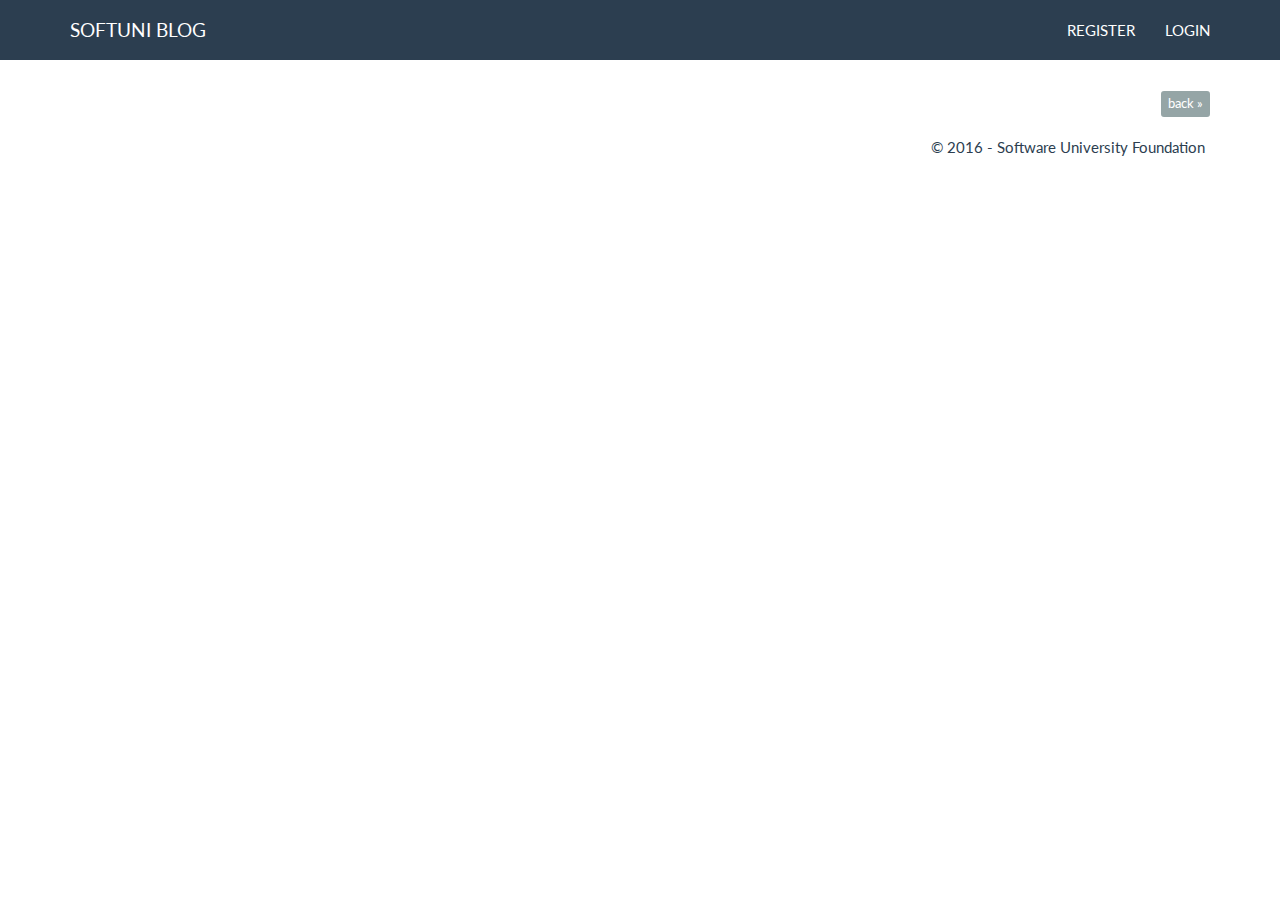
==== viewpost.html @ 14637411 "new" ====
<!DOCTYPE html>
<html>
<head>
    <title>SoftUni Blog</title>
    <link rel="stylesheet" type="text/css" href="styles/style.css">
    <script src="scripts/jquery-1.10.2.js"></script>
    <script src="scripts/bootstrap.js"></script>
</head>
<body>
<header>
    <div class="navbar navbar-default navbar-fixed-top text-uppercase">
        <div class="container">
            <div class="navbar-header">
                <a href="index.html" class="navbar-brand">SoftUni  Blog</a>
                <button type="button" class="navbar-toggle" data-toggle="collapse" data-target=".navbar-collapse">
                    <span class="icon-bar"></span>
                    <span class="icon-bar"></span>
                    <span class="icon-bar"></span>
                </button>
            </div>
            <div class="navbar-collapse collapse">
                <ul class="nav navbar-nav navbar-right">
                    <li><a href="register.html">Register</a></li>
                    <li><a href="login.html">Login</a></li>
                </ul>
            </div>
        </div>
    </div>
</header>
<main>
    <div class="container body-content">
        <div class="row">
            <div class="col-md-12">
                <article>
                    <header>
                        <h2></h2>
                    </header>
                    <p>
                    </p>
                    <small class="author">

                    </small>
                    <footer>
                        <div class="pull-right">
                            <a class="btn btn-default btn-xs" href="#">back &raquo;</a>
                        </div>
                    </footer>
                </article>
            </div>
        </div>
    </div>
</main>
<footer>
    <div class="container modal-footer">
        <p>&copy; 2016 - Software University Foundation</p>
    </div>
</footer>
</body>
</html>
---- styles/style.css ----
@import url("https://fonts.googleapis.com/css?family=Lato:400,700,400italic");
/*!
 * bootswatch v3.3.7
 * Homepage: http://bootswatch.com
 * Copyright 2012-2016 Thomas Park
 * Licensed under MIT
 * Based on Bootstrap
*/
/*!
 * Bootstrap v3.3.7 (http://getbootstrap.com)
 * Copyright 2011-2016 Twitter, Inc.
 * Licensed under MIT (https://github.com/twbs/bootstrap/blob/master/LICENSE)
 */
/*! normalize.css v3.0.3 | MIT License | github.com/necolas/normalize.css */

body {
    padding-top: 70px;
    padding-bottom: 20px;
}

/* Set padding to keep content from hitting the edges */
.body-content {
    padding-left: 15px;
    padding-right: 15px;
}

/* Override the default bootstrap behavior where horizontal description lists 
   will truncate terms that are too long to fit in the left column 
*/
.dl-horizontal dt {
    white-space: normal;
}

/* Set width on the form input elements since they're 100% wide by default */
input,
select,
textarea {
    max-width: 280px;
}


html {
  font-family: sans-serif;
  -ms-text-size-adjust: 100%;
  -webkit-text-size-adjust: 100%;
}
body {
  margin: 0;
}
article,
aside,
details,
figcaption,
figure,
footer,
header,
hgroup,
main,
menu,
nav,
section,
summary {
  display: block;
}
audio,
canvas,
progress,
video {
  display: inline-block;
  vertical-align: baseline;
}
audio:not([controls]) {
  display: none;
  height: 0;
}
[hidden],
template {
  display: none;
}
a {
  background-color: transparent;
}
a:active,
a:hover {
  outline: 0;
}
abbr[title] {
  border-bottom: 1px dotted;
}
b,
strong {
  font-weight: bold;
}
dfn {
  font-style: italic;
}
h1 {
  font-size: 2em;
  margin: 0.67em 0;
}
mark {
  background: #ff0;
  color: #000;
}
small {
  font-size: 80%;
}
sub,
sup {
  font-size: 75%;
  line-height: 0;
  position: relative;
  vertical-align: baseline;
}
sup {
  top: -0.5em;
}
sub {
  bottom: -0.25em;
}
img {
  border: 0;
}
svg:not(:root) {
  overflow: hidden;
}
figure {
  margin: 1em 40px;
}
hr {
  -webkit-box-sizing: content-box;
     -moz-box-sizing: content-box;
          box-sizing: content-box;
  height: 0;
}
pre {
  overflow: auto;
}
code,
kbd,
pre,
samp {
  font-family: monospace, monospace;
  font-size: 1em;
}
button,
input,
optgroup,
select,
textarea {
  color: inherit;
  font: inherit;
  margin: 0;
}
button {
  overflow: visible;
}
button,
select {
  text-transform: none;
}
button,
html input[type="button"],
input[type="reset"],
input[type="submit"] {
  -webkit-appearance: button;
  cursor: pointer;
}
button[disabled],
html input[disabled] {
  cursor: default;
}
button::-moz-focus-inner,
input::-moz-focus-inner {
  border: 0;
  padding: 0;
}
input {
  line-height: normal;
}
input[type="checkbox"],
input[type="radio"] {
  -webkit-box-sizing: border-box;
     -moz-box-sizing: border-box;
          box-sizing: border-box;
  padding: 0;
}
input[type="number"]::-webkit-inner-spin-button,
input[type="number"]::-webkit-outer-spin-button {
  height: auto;
}
input[type="search"] {
  -webkit-appearance: textfield;
  -webkit-box-sizing: content-box;
     -moz-box-sizing: content-box;
          box-sizing: content-box;
}
input[type="search"]::-webkit-search-cancel-button,
input[type="search"]::-webkit-search-decoration {
  -webkit-appearance: none;
}
fieldset {
  border: 1px solid #c0c0c0;
  margin: 0 2px;
  padding: 0.35em 0.625em 0.75em;
}
legend {
  border: 0;
  padding: 0;
}
textarea {
  overflow: auto;
}
optgroup {
  font-weight: bold;
}
table {
  border-collapse: collapse;
  border-spacing: 0;
}
td,
th {
  padding: 0;
}
/*! Source: https://github.com/h5bp/html5-boilerplate/blob/master/src/css/main.css */
@media print {
  *,
  *:before,
  *:after {
    background: transparent !important;
    color: #000 !important;
    -webkit-box-shadow: none !important;
            box-shadow: none !important;
    text-shadow: none !important;
  }
  a,
  a:visited {
    text-decoration: underline;
  }
  a[href]:after {
    content: " (" attr(href) ")";
  }
  abbr[title]:after {
    content: " (" attr(title) ")";
  }
  a[href^="#"]:after,
  a[href^="javascript:"]:after {
    content: "";
  }
  pre,
  blockquote {
    border: 1px solid #999;
    page-break-inside: avoid;
  }
  thead {
    display: table-header-group;
  }
  tr,
  img {
    page-break-inside: avoid;
  }
  img {
    max-width: 100% !important;
  }
  p,
  h2,
  h3 {
    orphans: 3;
    widows: 3;
  }
  h2,
  h3 {
    page-break-after: avoid;
  }
  .navbar {
    display: none;
  }
  .btn > .caret,
  .dropup > .btn > .caret {
    border-top-color: #000 !important;
  }
  .label {
    border: 1px solid #000;
  }
  .table {
    border-collapse: collapse !important;
  }
  .table td,
  .table th {
    background-color: #fff !important;
  }
  .table-bordered th,
  .table-bordered td {
    border: 1px solid #ddd !important;
  }
}
@font-face {
  font-family: 'Glyphicons Halflings';
  src: url('../fonts/glyphicons-halflings-regular.eot');
  src: url('../fonts/glyphicons-halflings-regular.eot?#iefix') format('embedded-opentype'), url('../fonts/glyphicons-halflings-regular.woff2') format('woff2'), url('../fonts/glyphicons-halflings-regular.woff') format('woff'), url('../fonts/glyphicons-halflings-regular.ttf') format('truetype'), url('../fonts/glyphicons-halflings-regular.svg#glyphicons_halflingsregular') format('svg');
}
.glyphicon {
  position: relative;
  top: 1px;
  display: inline-block;
  font-family: 'Glyphicons Halflings';
  font-style: normal;
  font-weight: normal;
  line-height: 1;
  -webkit-font-smoothing: antialiased;
  -moz-osx-font-smoothing: grayscale;
}
.glyphicon-asterisk:before {
  content: "\002a";
}
.glyphicon-plus:before {
  content: "\002b";
}
.glyphicon-euro:before,
.glyphicon-eur:before {
  content: "\20ac";
}
.glyphicon-minus:before {
  content: "\2212";
}
.glyphicon-cloud:before {
  content: "\2601";
}
.glyphicon-envelope:before {
  content: "\2709";
}
.glyphicon-pencil:before {
  content: "\270f";
}
.glyphicon-glass:before {
  content: "\e001";
}
.glyphicon-music:before {
  content: "\e002";
}
.glyphicon-search:before {
  content: "\e003";
}
.glyphicon-heart:before {
  content: "\e005";
}
.glyphicon-star:before {
  content: "\e006";
}
.glyphicon-star-empty:before {
  content: "\e007";
}
.glyphicon-user:before {
  content: "\e008";
}
.glyphicon-film:before {
  content: "\e009";
}
.glyphicon-th-large:before {
  content: "\e010";
}
.glyphicon-th:before {
  content: "\e011";
}
.glyphicon-th-list:before {
  content: "\e012";
}
.glyphicon-ok:before {
  content: "\e013";
}
.glyphicon-remove:before {
  content: "\e014";
}
.glyphicon-zoom-in:before {
  content: "\e015";
}
.glyphicon-zoom-out:before {
  content: "\e016";
}
.glyphicon-off:before {
  content: "\e017";
}
.glyphicon-signal:before {
  content: "\e018";
}
.glyphicon-cog:before {
  content: "\e019";
}
.glyphicon-trash:before {
  content: "\e020";
}
.glyphicon-home:before {
  content: "\e021";
}
.glyphicon-file:before {
  content: "\e022";
}
.glyphicon-time:before {
  content: "\e023";
}
.glyphicon-road:before {
  content: "\e024";
}
.glyphicon-download-alt:before {
  content: "\e025";
}
.glyphicon-download:before {
  content: "\e026";
}
.glyphicon-upload:before {
  content: "\e027";
}
.glyphicon-inbox:before {
  content: "\e028";
}
.glyphicon-play-circle:before {
  content: "\e029";
}
.glyphicon-repeat:before {
  content: "\e030";
}
.glyphicon-refresh:before {
  content: "\e031";
}
.glyphicon-list-alt:before {
  content: "\e032";
}
.glyphicon-lock:before {
  content: "\e033";
}
.glyphicon-flag:before {
  content: "\e034";
}
.glyphicon-headphones:before {
  content: "\e035";
}
.glyphicon-volume-off:before {
  content: "\e036";
}
.glyphicon-volume-down:before {
  content: "\e037";
}
.glyphicon-volume-up:before {
  content: "\e038";
}
.glyphicon-qrcode:before {
  content: "\e039";
}
.glyphicon-barcode:before {
  content: "\e040";
}
.glyphicon-tag:before {
  content: "\e041";
}
.glyphicon-tags:before {
  content: "\e042";
}
.glyphicon-book:before {
  content: "\e043";
}
.glyphicon-bookmark:before {
  content: "\e044";
}
.glyphicon-print:before {
  content: "\e045";
}
.glyphicon-camera:before {
  content: "\e046";
}
.glyphicon-font:before {
  content: "\e047";
}
.glyphicon-bold:before {
  content: "\e048";
}
.glyphicon-italic:before {
  content: "\e049";
}
.glyphicon-text-height:before {
  content: "\e050";
}
.glyphicon-text-width:before {
  content: "\e051";
}
.glyphicon-align-left:before {
  content: "\e052";
}
.glyphicon-align-center:before {
  content: "\e053";
}
.glyphicon-align-right:before {
  content: "\e054";
}
.glyphicon-align-justify:before {
  content: "\e055";
}
.glyphicon-list:before {
  content: "\e056";
}
.glyphicon-indent-left:before {
  content: "\e057";
}
.glyphicon-indent-right:before {
  content: "\e058";
}
.glyphicon-facetime-video:before {
  content: "\e059";
}
.glyphicon-picture:before {
  content: "\e060";
}
.glyphicon-map-marker:before {
  content: "\e062";
}
.glyphicon-adjust:before {
  content: "\e063";
}
.glyphicon-tint:before {
  content: "\e064";
}
.glyphicon-edit:before {
  content: "\e065";
}
.glyphicon-share:before {
  content: "\e066";
}
.glyphicon-check:before {
  content: "\e067";
}
.glyphicon-move:before {
  content: "\e068";
}
.glyphicon-step-backward:before {
  content: "\e069";
}
.glyphicon-fast-backward:before {
  content: "\e070";
}
.glyphicon-backward:before {
  content: "\e071";
}
.glyphicon-play:before {
  content: "\e072";
}
.glyphicon-pause:before {
  content: "\e073";
}
.glyphicon-stop:before {
  content: "\e074";
}
.glyphicon-forward:before {
  content: "\e075";
}
.glyphicon-fast-forward:before {
  content: "\e076";
}
.glyphicon-step-forward:before {
  content: "\e077";
}
.glyphicon-eject:before {
  content: "\e078";
}
.glyphicon-chevron-left:before {
  content: "\e079";
}
.glyphicon-chevron-right:before {
  content: "\e080";
}
.glyphicon-plus-sign:before {
  content: "\e081";
}
.glyphicon-minus-sign:before {
  content: "\e082";
}
.glyphicon-remove-sign:before {
  content: "\e083";
}
.glyphicon-ok-sign:before {
  content: "\e084";
}
.glyphicon-question-sign:before {
  content: "\e085";
}
.glyphicon-info-sign:before {
  content: "\e086";
}
.glyphicon-screenshot:before {
  content: "\e087";
}
.glyphicon-remove-circle:before {
  content: "\e088";
}
.glyphicon-ok-circle:before {
  content: "\e089";
}
.glyphicon-ban-circle:before {
  content: "\e090";
}
.glyphicon-arrow-left:before {
  content: "\e091";
}
.glyphicon-arrow-right:before {
  content: "\e092";
}
.glyphicon-arrow-up:before {
  content: "\e093";
}
.glyphicon-arrow-down:before {
  content: "\e094";
}
.glyphicon-share-alt:before {
  content: "\e095";
}
.glyphicon-resize-full:before {
  content: "\e096";
}
.glyphicon-resize-small:before {
  content: "\e097";
}
.glyphicon-exclamation-sign:before {
  content: "\e101";
}
.glyphicon-gift:before {
  content: "\e102";
}
.glyphicon-leaf:before {
  content: "\e103";
}
.glyphicon-fire:before {
  content: "\e104";
}
.glyphicon-eye-open:before {
  content: "\e105";
}
.glyphicon-eye-close:before {
  content: "\e106";
}
.glyphicon-warning-sign:before {
  content: "\e107";
}
.glyphicon-plane:before {
  content: "\e108";
}
.glyphicon-calendar:before {
  content: "\e109";
}
.glyphicon-random:before {
  content: "\e110";
}
.glyphicon-comment:before {
  content: "\e111";
}
.glyphicon-magnet:before {
  content: "\e112";
}
.glyphicon-chevron-up:before {
  content: "\e113";
}
.glyphicon-chevron-down:before {
  content: "\e114";
}
.glyphicon-retweet:before {
  content: "\e115";
}
.glyphicon-shopping-cart:before {
  content: "\e116";
}
.glyphicon-folder-close:before {
  content: "\e117";
}
.glyphicon-folder-open:before {
  content: "\e118";
}
.glyphicon-resize-vertical:before {
  content: "\e119";
}
.glyphicon-resize-horizontal:before {
  content: "\e120";
}
.glyphicon-hdd:before {
  content: "\e121";
}
.glyphicon-bullhorn:before {
  content: "\e122";
}
.glyphicon-bell:before {
  content: "\e123";
}
.glyphicon-certificate:before {
  content: "\e124";
}
.glyphicon-thumbs-up:before {
  content: "\e125";
}
.glyphicon-thumbs-down:before {
  content: "\e126";
}
.glyphicon-hand-right:before {
  content: "\e127";
}
.glyphicon-hand-left:before {
  content: "\e128";
}
.glyphicon-hand-up:before {
  content: "\e129";
}
.glyphicon-hand-down:before {
  content: "\e130";
}
.glyphicon-circle-arrow-right:before {
  content: "\e131";
}
.glyphicon-circle-arrow-left:before {
  content: "\e132";
}
.glyphicon-circle-arrow-up:before {
  content: "\e133";
}
.glyphicon-circle-arrow-down:before {
  content: "\e134";
}
.glyphicon-globe:before {
  content: "\e135";
}
.glyphicon-wrench:before {
  content: "\e136";
}
.glyphicon-tasks:before {
  content: "\e137";
}
.glyphicon-filter:before {
  content: "\e138";
}
.glyphicon-briefcase:before {
  content: "\e139";
}
.glyphicon-fullscreen:before {
  content: "\e140";
}
.glyphicon-dashboard:before {
  content: "\e141";
}
.glyphicon-paperclip:before {
  content: "\e142";
}
.glyphicon-heart-empty:before {
  content: "\e143";
}
.glyphicon-link:before {
  content: "\e144";
}
.glyphicon-phone:before {
  content: "\e145";
}
.glyphicon-pushpin:before {
  content: "\e146";
}
.glyphicon-usd:before {
  content: "\e148";
}
.glyphicon-gbp:before {
  content: "\e149";
}
.glyphicon-sort:before {
  content: "\e150";
}
.glyphicon-sort-by-alphabet:before {
  content: "\e151";
}
.glyphicon-sort-by-alphabet-alt:before {
  content: "\e152";
}
.glyphicon-sort-by-order:before {
  content: "\e153";
}
.glyphicon-sort-by-order-alt:before {
  content: "\e154";
}
.glyphicon-sort-by-attributes:before {
  content: "\e155";
}
.glyphicon-sort-by-attributes-alt:before {
  content: "\e156";
}
.glyphicon-unchecked:before {
  content: "\e157";
}
.glyphicon-expand:before {
  content: "\e158";
}
.glyphicon-collapse-down:before {
  content: "\e159";
}
.glyphicon-collapse-up:before {
  content: "\e160";
}
.glyphicon-log-in:before {
  content: "\e161";
}
.glyphicon-flash:before {
  content: "\e162";
}
.glyphicon-log-out:before {
  content: "\e163";
}
.glyphicon-new-window:before {
  content: "\e164";
}
.glyphicon-record:before {
  content: "\e165";
}
.glyphicon-save:before {
  content: "\e166";
}
.glyphicon-open:before {
  content: "\e167";
}
.glyphicon-saved:before {
  content: "\e168";
}
.glyphicon-import:before {
  content: "\e169";
}
.glyphicon-export:before {
  content: "\e170";
}
.glyphicon-send:before {
  content: "\e171";
}
.glyphicon-floppy-disk:before {
  content: "\e172";
}
.glyphicon-floppy-saved:before {
  content: "\e173";
}
.glyphicon-floppy-remove:before {
  content: "\e174";
}
.glyphicon-floppy-save:before {
  content: "\e175";
}
.glyphicon-floppy-open:before {
  content: "\e176";
}
.glyphicon-credit-card:before {
  content: "\e177";
}
.glyphicon-transfer:before {
  content: "\e178";
}
.glyphicon-cutlery:before {
  content: "\e179";
}
.glyphicon-header:before {
  content: "\e180";
}
.glyphicon-compressed:before {
  content: "\e181";
}
.glyphicon-earphone:before {
  content: "\e182";
}
.glyphicon-phone-alt:before {
  content: "\e183";
}
.glyphicon-tower:before {
  content: "\e184";
}
.glyphicon-stats:before {
  content: "\e185";
}
.glyphicon-sd-video:before {
  content: "\e186";
}
.glyphicon-hd-video:before {
  content: "\e187";
}
.glyphicon-subtitles:before {
  content: "\e188";
}
.glyphicon-sound-stereo:before {
  content: "\e189";
}
.glyphicon-sound-dolby:before {
  content: "\e190";
}
.glyphicon-sound-5-1:before {
  content: "\e191";
}
.glyphicon-sound-6-1:before {
  content: "\e192";
}
.glyphicon-sound-7-1:before {
  content: "\e193";
}
.glyphicon-copyright-mark:before {
  content: "\e194";
}
.glyphicon-registration-mark:before {
  content: "\e195";
}
.glyphicon-cloud-download:before {
  content: "\e197";
}
.glyphicon-cloud-upload:before {
  content: "\e198";
}
.glyphicon-tree-conifer:before {
  content: "\e199";
}
.glyphicon-tree-deciduous:before {
  content: "\e200";
}
.glyphicon-cd:before {
  content: "\e201";
}
.glyphicon-save-file:before {
  content: "\e202";
}
.glyphicon-open-file:before {
  content: "\e203";
}
.glyphicon-level-up:before {
  content: "\e204";
}
.glyphicon-copy:before {
  content: "\e205";
}
.glyphicon-paste:before {
  content: "\e206";
}
.glyphicon-alert:before {
  content: "\e209";
}
.glyphicon-equalizer:before {
  content: "\e210";
}
.glyphicon-king:before {
  content: "\e211";
}
.glyphicon-queen:before {
  content: "\e212";
}
.glyphicon-pawn:before {
  content: "\e213";
}
.glyphicon-bishop:before {
  content: "\e214";
}
.glyphicon-knight:before {
  content: "\e215";
}
.glyphicon-baby-formula:before {
  content: "\e216";
}
.glyphicon-tent:before {
  content: "\26fa";
}
.glyphicon-blackboard:before {
  content: "\e218";
}
.glyphicon-bed:before {
  content: "\e219";
}
.glyphicon-apple:before {
  content: "\f8ff";
}
.glyphicon-erase:before {
  content: "\e221";
}
.glyphicon-hourglass:before {
  content: "\231b";
}
.glyphicon-lamp:before {
  content: "\e223";
}
.glyphicon-duplicate:before {
  content: "\e224";
}
.glyphicon-piggy-bank:before {
  content: "\e225";
}
.glyphicon-scissors:before {
  content: "\e226";
}
.glyphicon-bitcoin:before {
  content: "\e227";
}
.glyphicon-btc:before {
  content: "\e227";
}
.glyphicon-xbt:before {
  content: "\e227";
}
.glyphicon-yen:before {
  content: "\00a5";
}
.glyphicon-jpy:before {
  content: "\00a5";
}
.glyphicon-ruble:before {
  content: "\20bd";
}
.glyphicon-rub:before {
  content: "\20bd";
}
.glyphicon-scale:before {
  content: "\e230";
}
.glyphicon-ice-lolly:before {
  content: "\e231";
}
.glyphicon-ice-lolly-tasted:before {
  content: "\e232";
}
.glyphicon-education:before {
  content: "\e233";
}
.glyphicon-option-horizontal:before {
  content: "\e234";
}
.glyphicon-option-vertical:before {
  content: "\e235";
}
.glyphicon-menu-hamburger:before {
  content: "\e236";
}
.glyphicon-modal-window:before {
  content: "\e237";
}
.glyphicon-oil:before {
  content: "\e238";
}
.glyphicon-grain:before {
  content: "\e239";
}
.glyphicon-sunglasses:before {
  content: "\e240";
}
.glyphicon-text-size:before {
  content: "\e241";
}
.glyphicon-text-color:before {
  content: "\e242";
}
.glyphicon-text-background:before {
  content: "\e243";
}
.glyphicon-object-align-top:before {
  content: "\e244";
}
.glyphicon-object-align-bottom:before {
  content: "\e245";
}
.glyphicon-object-align-horizontal:before {
  content: "\e246";
}
.glyphicon-object-align-left:before {
  content: "\e247";
}
.glyphicon-object-align-vertical:before {
  content: "\e248";
}
.glyphicon-object-align-right:before {
  content: "\e249";
}
.glyphicon-triangle-right:before {
  content: "\e250";
}
.glyphicon-triangle-left:before {
  content: "\e251";
}
.glyphicon-triangle-bottom:before {
  content: "\e252";
}
.glyphicon-triangle-top:before {
  content: "\e253";
}
.glyphicon-console:before {
  content: "\e254";
}
.glyphicon-superscript:before {
  content: "\e255";
}
.glyphicon-subscript:before {
  content: "\e256";
}
.glyphicon-menu-left:before {
  content: "\e257";
}
.glyphicon-menu-right:before {
  content: "\e258";
}
.glyphicon-menu-down:before {
  content: "\e259";
}
.glyphicon-menu-up:before {
  content: "\e260";
}
* {
  -webkit-box-sizing: border-box;
  -moz-box-sizing: border-box;
  box-sizing: border-box;
}
*:before,
*:after {
  -webkit-box-sizing: border-box;
  -moz-box-sizing: border-box;
  box-sizing: border-box;
}
html {
  font-size: 10px;
  -webkit-tap-highlight-color: rgba(0, 0, 0, 0);
}
body {
  font-family: "Lato", "Helvetica Neue", Helvetica, Arial, sans-serif;
  font-size: 15px;
  line-height: 1.42857143;
  color: #2c3e50;
  background-color: #ffffff;
}
input,
button,
select,
textarea {
  font-family: inherit;
  font-size: inherit;
  line-height: inherit;
}
a {
  color: #18bc9c;
  text-decoration: none;
}
a:hover,
a:focus {
  color: #18bc9c;
  text-decoration: underline;
}
a:focus {
  outline: 5px auto -webkit-focus-ring-color;
  outline-offset: -2px;
}
figure {
  margin: 0;
}
img {
  vertical-align: middle;
}
.img-responsive,
.thumbnail > img,
.thumbnail a > img,
.carousel-inner > .item > img,
.carousel-inner > .item > a > img {
  display: block;
  max-width: 100%;
  height: auto;
}
.img-rounded {
  border-radius: 6px;
}
.img-thumbnail {
  padding: 4px;
  line-height: 1.42857143;
  background-color: #ffffff;
  border: 1px solid #ecf0f1;
  border-radius: 4px;
  -webkit-transition: all 0.2s ease-in-out;
  -o-transition: all 0.2s ease-in-out;
  transition: all 0.2s ease-in-out;
  display: inline-block;
  max-width: 100%;
  height: auto;
}
.img-circle {
  border-radius: 50%;
}
hr {
  margin-top: 21px;
  margin-bottom: 21px;
  border: 0;
  border-top: 1px solid #ecf0f1;
}
.sr-only {
  position: absolute;
  width: 1px;
  height: 1px;
  margin: -1px;
  padding: 0;
  overflow: hidden;
  clip: rect(0, 0, 0, 0);
  border: 0;
}
.sr-only-focusable:active,
.sr-only-focusable:focus {
  position: static;
  width: auto;
  height: auto;
  margin: 0;
  overflow: visible;
  clip: auto;
}
[role="button"] {
  cursor: pointer;
}
h1,
h2,
h3,
h4,
h5,
h6,
.h1,
.h2,
.h3,
.h4,
.h5,
.h6 {
  font-family: "Lato", "Helvetica Neue", Helvetica, Arial, sans-serif;
  font-weight: 400;
  line-height: 1.1;
  color: inherit;
}
h1 small,
h2 small,
h3 small,
h4 small,
h5 small,
h6 small,
.h1 small,
.h2 small,
.h3 small,
.h4 small,
.h5 small,
.h6 small,
h1 .small,
h2 .small,
h3 .small,
h4 .small,
h5 .small,
h6 .small,
.h1 .small,
.h2 .small,
.h3 .small,
.h4 .small,
.h5 .small,
.h6 .small {
  font-weight: normal;
  line-height: 1;
  color: #b4bcc2;
}
h1,
.h1,
h2,
.h2,
h3,
.h3 {
  margin-top: 21px;
  margin-bottom: 10.5px;
}
h1 small,
.h1 small,
h2 small,
.h2 small,
h3 small,
.h3 small,
h1 .small,
.h1 .small,
h2 .small,
.h2 .small,
h3 .small,
.h3 .small {
  font-size: 65%;
}
h4,
.h4,
h5,
.h5,
h6,
.h6 {
  margin-top: 10.5px;
  margin-bottom: 10.5px;
}
h4 small,
.h4 small,
h5 small,
.h5 small,
h6 small,
.h6 small,
h4 .small,
.h4 .small,
h5 .small,
.h5 .small,
h6 .small,
.h6 .small {
  font-size: 75%;
}
h1,
.h1 {
  font-size: 39px;
}
h2,
.h2 {
  font-size: 32px;
}
h3,
.h3 {
  font-size: 26px;
}
h4,
.h4 {
  font-size: 19px;
}
h5,
.h5 {
  font-size: 15px;
}
h6,
.h6 {
  font-size: 13px;
}
p {
  margin: 0 0 10.5px;
}
.lead {
  margin-bottom: 21px;
  font-size: 17px;
  font-weight: 300;
  line-height: 1.4;
}
@media (min-width: 768px) {
  .lead {
    font-size: 22.5px;
  }
}
small,
.small {
  font-size: 86%;
}
mark,
.mark {
  background-color: #f39c12;
  padding: .2em;
}
.text-left {
  text-align: left;
}
.text-right {
  text-align: right;
}
.text-center {
  text-align: center;
}
.text-justify {
  text-align: justify;
}
.text-nowrap {
  white-space: nowrap;
}
.text-lowercase {
  text-transform: lowercase;
}
.text-uppercase {
  text-transform: uppercase;
}
.text-capitalize {
  text-transform: capitalize;
}
.text-muted {
  color: #b4bcc2;
}
.text-primary {
  color: #2c3e50;
}
a.text-primary:hover,
a.text-primary:focus {
  color: #1a242f;
}
.text-success {
  color: #ffffff;
}
a.text-success:hover,
a.text-success:focus {
  color: #e6e6e6;
}
.text-info {
  color: #ffffff;
}
a.text-info:hover,
a.text-info:focus {
  color: #e6e6e6;
}
.text-warning {
  color: #ffffff;
}
a.text-warning:hover,
a.text-warning:focus {
  color: #e6e6e6;
}
.text-danger {
  color: #ffffff;
}
a.text-danger:hover,
a.text-danger:focus {
  color: #e6e6e6;
}
.bg-primary {
  color: #fff;
  background-color: #2c3e50;
}
a.bg-primary:hover,
a.bg-primary:focus {
  background-color: #1a242f;
}
.bg-success {
  background-color: #18bc9c;
}
a.bg-success:hover,
a.bg-success:focus {
  background-color: #128f76;
}
.bg-info {
  background-color: #3498db;
}
a.bg-info:hover,
a.bg-info:focus {
  background-color: #217dbb;
}
.bg-warning {
  background-color: #f39c12;
}
a.bg-warning:hover,
a.bg-warning:focus {
  background-color: #c87f0a;
}
.bg-danger {
  background-color: #e74c3c;
}
a.bg-danger:hover,
a.bg-danger:focus {
  background-color: #d62c1a;
}
.page-header {
  padding-bottom: 9.5px;
  margin: 42px 0 21px;
  border-bottom: 1px solid transparent;
}
ul,
ol {
  margin-top: 0;
  margin-bottom: 10.5px;
}
ul ul,
ol ul,
ul ol,
ol ol {
  margin-bottom: 0;
}
.list-unstyled {
  padding-left: 0;
  list-style: none;
}
.list-inline {
  padding-left: 0;
  list-style: none;
  margin-left: -5px;
}
.list-inline > li {
  display: inline-block;
  padding-left: 5px;
  padding-right: 5px;
}
dl {
  margin-top: 0;
  margin-bottom: 21px;
}
dt,
dd {
  line-height: 1.42857143;
}
dt {
  font-weight: bold;
}
dd {
  margin-left: 0;
}
@media (min-width: 768px) {
  .dl-horizontal dt {
    float: left;
    width: 160px;
    clear: left;
    text-align: right;
    overflow: hidden;
    text-overflow: ellipsis;
    white-space: nowrap;
  }
  .dl-horizontal dd {
    margin-left: 180px;
  }
}
abbr[title],
abbr[data-original-title] {
  cursor: help;
  border-bottom: 1px dotted #b4bcc2;
}
.initialism {
  font-size: 90%;
  text-transform: uppercase;
}
blockquote {
  padding: 0px 0px;
  margin: 0 0 21px;
  font-size: 18.75px;
}
blockquote p:last-child,
blockquote ul:last-child,
blockquote ol:last-child {
  margin-bottom: 0;
}
blockquote footer,
blockquote small,
blockquote .small {
  display: block;
  font-size: 80%;
  line-height: 1.42857143;
  color: #b4bcc2;
}
blockquote footer:before,
blockquote small:before,
blockquote .small:before {
  content: '\2014 \00A0';
}
.blockquote-reverse,
blockquote.pull-right {
  padding-right: 15px;
  padding-left: 0;
  border-left: 0;
  text-align: right;
}
.blockquote-reverse footer:before,
blockquote.pull-right footer:before,
.blockquote-reverse small:before,
blockquote.pull-right small:before,
.blockquote-reverse .small:before,
blockquote.pull-right .small:before {
  content: '';
}
.blockquote-reverse footer:after,
blockquote.pull-right footer:after,
.blockquote-reverse small:after,
blockquote.pull-right small:after,
.blockquote-reverse .small:after,
blockquote.pull-right .small:after {
  content: '\00A0 \2014';
}
address {
  margin-bottom: 21px;
  font-style: normal;
  line-height: 1.42857143;
}
code,
kbd,
pre,
samp {
  font-family: Menlo, Monaco, Consolas, "Courier New", monospace;
}
code {
  padding: 2px 4px;
  font-size: 90%;
  color: #c7254e;
  background-color: #f9f2f4;
  border-radius: 4px;
}
kbd {
  padding: 2px 4px;
  font-size: 90%;
  color: #ffffff;
  background-color: #333333;
  border-radius: 3px;
  -webkit-box-shadow: inset 0 -1px 0 rgba(0, 0, 0, 0.25);
          box-shadow: inset 0 -1px 0 rgba(0, 0, 0, 0.25);
}
kbd kbd {
  padding: 0;
  font-size: 100%;
  font-weight: bold;
  -webkit-box-shadow: none;
          box-shadow: none;
}
pre {
  display: block;
  padding: 10px;
  margin: 0 0 10.5px;
  font-size: 14px;
  line-height: 1.42857143;
  word-break: break-all;
  word-wrap: break-word;
  color: #7b8a8b;
  background-color: #ecf0f1;
  border: 1px solid #cccccc;
  border-radius: 4px;
}
pre code {
  padding: 0;
  font-size: inherit;
  color: inherit;
  white-space: pre-wrap;
  background-color: transparent;
  border-radius: 0;
}
.pre-scrollable {
  max-height: 340px;
  overflow-y: scroll;
}
.container {
  margin-right: auto;
  margin-left: auto;
  padding-left: 15px;
  padding-right: 15px;
}
@media (min-width: 768px) {
  .container {
    width: 750px;
  }
}
@media (min-width: 992px) {
  .container {
    width: 970px;
  }
}
@media (min-width: 1200px) {
  .container {
    width: 1170px;
  }
}
.container-fluid {
  margin-right: auto;
  margin-left: auto;
  padding-left: 15px;
  padding-right: 15px;
}
.row {
  margin-left: -15px;
  margin-right: -15px;
}
.col-xs-1, .col-sm-1, .col-md-1, .col-lg-1, .col-xs-2, .col-sm-2, .col-md-2, .col-lg-2, .col-xs-3, .col-sm-3, .col-md-3, .col-lg-3, .col-xs-4, .col-sm-4, .col-md-4, .col-lg-4, .col-xs-5, .col-sm-5, .col-md-5, .col-lg-5, .col-xs-6, .col-sm-6, .col-md-6, .col-lg-6, .col-xs-7, .col-sm-7, .col-md-7, .col-lg-7, .col-xs-8, .col-sm-8, .col-md-8, .col-lg-8, .col-xs-9, .col-sm-9, .col-md-9, .col-lg-9, .col-xs-10, .col-sm-10, .col-md-10, .col-lg-10, .col-xs-11, .col-sm-11, .col-md-11, .col-lg-11, .col-xs-12, .col-sm-12, .col-md-12, .col-lg-12 {
  position: relative;
  min-height: 1px;
  padding-left: 15px;
  padding-right: 15px;
}
.col-xs-1, .col-xs-2, .col-xs-3, .col-xs-4, .col-xs-5, .col-xs-6, .col-xs-7, .col-xs-8, .col-xs-9, .col-xs-10, .col-xs-11, .col-xs-12 {
  float: left;
}
.col-xs-12 {
  width: 100%;
}
.col-xs-11 {
  width: 91.66666667%;
}
.col-xs-10 {
  width: 83.33333333%;
}
.col-xs-9 {
  width: 75%;
}
.col-xs-8 {
  width: 66.66666667%;
}
.col-xs-7 {
  width: 58.33333333%;
}
.col-xs-6 {
  width: 50%;
}
.col-xs-5 {
  width: 41.66666667%;
}
.col-xs-4 {
  width: 33.33333333%;
}
.col-xs-3 {
  width: 25%;
}
.col-xs-2 {
  width: 16.66666667%;
}
.col-xs-1 {
  width: 8.33333333%;
}
.col-xs-pull-12 {
  right: 100%;
}
.col-xs-pull-11 {
  right: 91.66666667%;
}
.col-xs-pull-10 {
  right: 83.33333333%;
}
.col-xs-pull-9 {
  right: 75%;
}
.col-xs-pull-8 {
  right: 66.66666667%;
}
.col-xs-pull-7 {
  right: 58.33333333%;
}
.col-xs-pull-6 {
  right: 50%;
}
.col-xs-pull-5 {
  right: 41.66666667%;
}
.col-xs-pull-4 {
  right: 33.33333333%;
}
.col-xs-pull-3 {
  right: 25%;
}
.col-xs-pull-2 {
  right: 16.66666667%;
}
.col-xs-pull-1 {
  right: 8.33333333%;
}
.col-xs-pull-0 {
  right: auto;
}
.col-xs-push-12 {
  left: 100%;
}
.col-xs-push-11 {
  left: 91.66666667%;
}
.col-xs-push-10 {
  left: 83.33333333%;
}
.col-xs-push-9 {
  left: 75%;
}
.col-xs-push-8 {
  left: 66.66666667%;
}
.col-xs-push-7 {
  left: 58.33333333%;
}
.col-xs-push-6 {
  left: 50%;
}
.col-xs-push-5 {
  left: 41.66666667%;
}
.col-xs-push-4 {
  left: 33.33333333%;
}
.col-xs-push-3 {
  left: 25%;
}
.col-xs-push-2 {
  left: 16.66666667%;
}
.col-xs-push-1 {
  left: 8.33333333%;
}
.col-xs-push-0 {
  left: auto;
}
.col-xs-offset-12 {
  margin-left: 100%;
}
.col-xs-offset-11 {
  margin-left: 91.66666667%;
}
.col-xs-offset-10 {
  margin-left: 83.33333333%;
}
.col-xs-offset-9 {
  margin-left: 75%;
}
.col-xs-offset-8 {
  margin-left: 66.66666667%;
}
.col-xs-offset-7 {
  margin-left: 58.33333333%;
}
.col-xs-offset-6 {
  margin-left: 50%;
}
.col-xs-offset-5 {
  margin-left: 41.66666667%;
}
.col-xs-offset-4 {
  margin-left: 33.33333333%;
}
.col-xs-offset-3 {
  margin-left: 25%;
}
.col-xs-offset-2 {
  margin-left: 16.66666667%;
}
.col-xs-offset-1 {
  margin-left: 8.33333333%;
}
.col-xs-offset-0 {
  margin-left: 0%;
}
@media (min-width: 768px) {
  .col-sm-1, .col-sm-2, .col-sm-3, .col-sm-4, .col-sm-5, .col-sm-6, .col-sm-7, .col-sm-8, .col-sm-9, .col-sm-10, .col-sm-11, .col-sm-12 {
    float: left;
  }
  .col-sm-12 {
    width: 100%;
  }
  .col-sm-11 {
    width: 91.66666667%;
  }
  .col-sm-10 {
    width: 83.33333333%;
  }
  .col-sm-9 {
    width: 75%;
  }
  .col-sm-8 {
    width: 66.66666667%;
  }
  .col-sm-7 {
    width: 58.33333333%;
  }
  .col-sm-6 {
    width: 50%;
  }
  .col-sm-5 {
    width: 41.66666667%;
  }
  .col-sm-4 {
    width: 33.33333333%;
  }
  .col-sm-3 {
    width: 25%;
  }
  .col-sm-2 {
    width: 16.66666667%;
  }
  .col-sm-1 {
    width: 8.33333333%;
  }
  .col-sm-pull-12 {
    right: 100%;
  }
  .col-sm-pull-11 {
    right: 91.66666667%;
  }
  .col-sm-pull-10 {
    right: 83.33333333%;
  }
  .col-sm-pull-9 {
    right: 75%;
  }
  .col-sm-pull-8 {
    right: 66.66666667%;
  }
  .col-sm-pull-7 {
    right: 58.33333333%;
  }
  .col-sm-pull-6 {
    right: 50%;
  }
  .col-sm-pull-5 {
    right: 41.66666667%;
  }
  .col-sm-pull-4 {
    right: 33.33333333%;
  }
  .col-sm-pull-3 {
    right: 25%;
  }
  .col-sm-pull-2 {
    right: 16.66666667%;
  }
  .col-sm-pull-1 {
    right: 8.33333333%;
  }
  .col-sm-pull-0 {
    right: auto;
  }
  .col-sm-push-12 {
    left: 100%;
  }
  .col-sm-push-11 {
    left: 91.66666667%;
  }
  .col-sm-push-10 {
    left: 83.33333333%;
  }
  .col-sm-push-9 {
    left: 75%;
  }
  .col-sm-push-8 {
    left: 66.66666667%;
  }
  .col-sm-push-7 {
    left: 58.33333333%;
  }
  .col-sm-push-6 {
    left: 50%;
  }
  .col-sm-push-5 {
    left: 41.66666667%;
  }
  .col-sm-push-4 {
    left: 33.33333333%;
  }
  .col-sm-push-3 {
    left: 25%;
  }
  .col-sm-push-2 {
    left: 16.66666667%;
  }
  .col-sm-push-1 {
    left: 8.33333333%;
  }
  .col-sm-push-0 {
    left: auto;
  }
  .col-sm-offset-12 {
    margin-left: 100%;
  }
  .col-sm-offset-11 {
    margin-left: 91.66666667%;
  }
  .col-sm-offset-10 {
    margin-left: 83.33333333%;
  }
  .col-sm-offset-9 {
    margin-left: 75%;
  }
  .col-sm-offset-8 {
    margin-left: 66.66666667%;
  }
  .col-sm-offset-7 {
    margin-left: 58.33333333%;
  }
  .col-sm-offset-6 {
    margin-left: 50%;
  }
  .col-sm-offset-5 {
    margin-left: 41.66666667%;
  }
  .col-sm-offset-4 {
    margin-left: 33.33333333%;
  }
  .col-sm-offset-3 {
    margin-left: 25%;
  }
  .col-sm-offset-2 {
    margin-left: 16.66666667%;
  }
  .col-sm-offset-1 {
    margin-left: 8.33333333%;
  }
  .col-sm-offset-0 {
    margin-left: 0%;
  }
}
@media (min-width: 992px) {
  .col-md-1, .col-md-2, .col-md-3, .col-md-4, .col-md-5, .col-md-6, .col-md-7, .col-md-8, .col-md-9, .col-md-10, .col-md-11, .col-md-12 {
    float: left;
  }
  .col-md-12 {
    width: 100%;
  }
  .col-md-11 {
    width: 91.66666667%;
  }
  .col-md-10 {
    width: 83.33333333%;
  }
  .col-md-9 {
    width: 75%;
  }
  .col-md-8 {
    width: 66.66666667%;
  }
  .col-md-7 {
    width: 58.33333333%;
  }
  .col-md-6 {
    width: 50%;
  }
  .col-md-5 {
    width: 41.66666667%;
  }
  .col-md-4 {
    width: 33.33333333%;
  }
  .col-md-3 {
    width: 25%;
  }
  .col-md-2 {
    width: 16.66666667%;
  }
  .col-md-1 {
    width: 8.33333333%;
  }
  .col-md-pull-12 {
    right: 100%;
  }
  .col-md-pull-11 {
    right: 91.66666667%;
  }
  .col-md-pull-10 {
    right: 83.33333333%;
  }
  .col-md-pull-9 {
    right: 75%;
  }
  .col-md-pull-8 {
    right: 66.66666667%;
  }
  .col-md-pull-7 {
    right: 58.33333333%;
  }
  .col-md-pull-6 {
    right: 50%;
  }
  .col-md-pull-5 {
    right: 41.66666667%;
  }
  .col-md-pull-4 {
    right: 33.33333333%;
  }
  .col-md-pull-3 {
    right: 25%;
  }
  .col-md-pull-2 {
    right: 16.66666667%;
  }
  .col-md-pull-1 {
    right: 8.33333333%;
  }
  .col-md-pull-0 {
    right: auto;
  }
  .col-md-push-12 {
    left: 100%;
  }
  .col-md-push-11 {
    left: 91.66666667%;
  }
  .col-md-push-10 {
    left: 83.33333333%;
  }
  .col-md-push-9 {
    left: 75%;
  }
  .col-md-push-8 {
    left: 66.66666667%;
  }
  .col-md-push-7 {
    left: 58.33333333%;
  }
  .col-md-push-6 {
    left: 50%;
  }
  .col-md-push-5 {
    left: 41.66666667%;
  }
  .col-md-push-4 {
    left: 33.33333333%;
  }
  .col-md-push-3 {
    left: 25%;
  }
  .col-md-push-2 {
    left: 16.66666667%;
  }
  .col-md-push-1 {
    left: 8.33333333%;
  }
  .col-md-push-0 {
    left: auto;
  }
  .col-md-offset-12 {
    margin-left: 100%;
  }
  .col-md-offset-11 {
    margin-left: 91.66666667%;
  }
  .col-md-offset-10 {
    margin-left: 83.33333333%;
  }
  .col-md-offset-9 {
    margin-left: 75%;
  }
  .col-md-offset-8 {
    margin-left: 66.66666667%;
  }
  .col-md-offset-7 {
    margin-left: 58.33333333%;
  }
  .col-md-offset-6 {
    margin-left: 50%;
  }
  .col-md-offset-5 {
    margin-left: 41.66666667%;
  }
  .col-md-offset-4 {
    margin-left: 33.33333333%;
  }
  .col-md-offset-3 {
    margin-left: 25%;
  }
  .col-md-offset-2 {
    margin-left: 16.66666667%;
  }
  .col-md-offset-1 {
    margin-left: 8.33333333%;
  }
  .col-md-offset-0 {
    margin-left: 0%;
  }
}
@media (min-width: 1200px) {
  .col-lg-1, .col-lg-2, .col-lg-3, .col-lg-4, .col-lg-5, .col-lg-6, .col-lg-7, .col-lg-8, .col-lg-9, .col-lg-10, .col-lg-11, .col-lg-12 {
    float: left;
  }
  .col-lg-12 {
    width: 100%;
  }
  .col-lg-11 {
    width: 91.66666667%;
  }
  .col-lg-10 {
    width: 83.33333333%;
  }
  .col-lg-9 {
    width: 75%;
  }
  .col-lg-8 {
    width: 66.66666667%;
  }
  .col-lg-7 {
    width: 58.33333333%;
  }
  .col-lg-6 {
    width: 50%;
  }
  .col-lg-5 {
    width: 41.66666667%;
  }
  .col-lg-4 {
    width: 33.33333333%;
  }
  .col-lg-3 {
    width: 25%;
  }
  .col-lg-2 {
    width: 16.66666667%;
  }
  .col-lg-1 {
    width: 8.33333333%;
  }
  .col-lg-pull-12 {
    right: 100%;
  }
  .col-lg-pull-11 {
    right: 91.66666667%;
  }
  .col-lg-pull-10 {
    right: 83.33333333%;
  }
  .col-lg-pull-9 {
    right: 75%;
  }
  .col-lg-pull-8 {
    right: 66.66666667%;
  }
  .col-lg-pull-7 {
    right: 58.33333333%;
  }
  .col-lg-pull-6 {
    right: 50%;
  }
  .col-lg-pull-5 {
    right: 41.66666667%;
  }
  .col-lg-pull-4 {
    right: 33.33333333%;
  }
  .col-lg-pull-3 {
    right: 25%;
  }
  .col-lg-pull-2 {
    right: 16.66666667%;
  }
  .col-lg-pull-1 {
    right: 8.33333333%;
  }
  .col-lg-pull-0 {
    right: auto;
  }
  .col-lg-push-12 {
    left: 100%;
  }
  .col-lg-push-11 {
    left: 91.66666667%;
  }
  .col-lg-push-10 {
    left: 83.33333333%;
  }
  .col-lg-push-9 {
    left: 75%;
  }
  .col-lg-push-8 {
    left: 66.66666667%;
  }
  .col-lg-push-7 {
    left: 58.33333333%;
  }
  .col-lg-push-6 {
    left: 50%;
  }
  .col-lg-push-5 {
    left: 41.66666667%;
  }
  .col-lg-push-4 {
    left: 33.33333333%;
  }
  .col-lg-push-3 {
    left: 25%;
  }
  .col-lg-push-2 {
    left: 16.66666667%;
  }
  .col-lg-push-1 {
    left: 8.33333333%;
  }
  .col-lg-push-0 {
    left: auto;
  }
  .col-lg-offset-12 {
    margin-left: 100%;
  }
  .col-lg-offset-11 {
    margin-left: 91.66666667%;
  }
  .col-lg-offset-10 {
    margin-left: 83.33333333%;
  }
  .col-lg-offset-9 {
    margin-left: 75%;
  }
  .col-lg-offset-8 {
    margin-left: 66.66666667%;
  }
  .col-lg-offset-7 {
    margin-left: 58.33333333%;
  }
  .col-lg-offset-6 {
    margin-left: 50%;
  }
  .col-lg-offset-5 {
    margin-left: 41.66666667%;
  }
  .col-lg-offset-4 {
    margin-left: 33.33333333%;
  }
  .col-lg-offset-3 {
    margin-left: 25%;
  }
  .col-lg-offset-2 {
    margin-left: 16.66666667%;
  }
  .col-lg-offset-1 {
    margin-left: 8.33333333%;
  }
  .col-lg-offset-0 {
    margin-left: 0%;
  }
}
table {
  background-color: transparent;
}
caption {
  padding-top: 8px;
  padding-bottom: 8px;
  color: #b4bcc2;
  text-align: left;
}
th {
  text-align: left;
}
.table {
  width: 100%;
  max-width: 100%;
  margin-bottom: 21px;
}
.table > thead > tr > th,
.table > tbody > tr > th,
.table > tfoot > tr > th,
.table > thead > tr > td,
.table > tbody > tr > td,
.table > tfoot > tr > td {
  padding: 8px;
  line-height: 1.42857143;
  vertical-align: top;
  border-top: 1px solid #ecf0f1;
}
.table > thead > tr > th {
  vertical-align: bottom;
  border-bottom: 2px solid #ecf0f1;
}
.table > caption + thead > tr:first-child > th,
.table > colgroup + thead > tr:first-child > th,
.table > thead:first-child > tr:first-child > th,
.table > caption + thead > tr:first-child > td,
.table > colgroup + thead > tr:first-child > td,
.table > thead:first-child > tr:first-child > td {
  border-top: 0;
}
.table > tbody + tbody {
  border-top: 2px solid #ecf0f1;
}
.table .table {
  background-color: #ffffff;
}
.table-condensed > thead > tr > th,
.table-condensed > tbody > tr > th,
.table-condensed > tfoot > tr > th,
.table-condensed > thead > tr > td,
.table-condensed > tbody > tr > td,
.table-condensed > tfoot > tr > td {
  padding: 5px;
}
.table-bordered {
  border: 1px solid #ecf0f1;
}
.table-bordered > thead > tr > th,
.table-bordered > tbody > tr > th,
.table-bordered > tfoot > tr > th,
.table-bordered > thead > tr > td,
.table-bordered > tbody > tr > td,
.table-bordered > tfoot > tr > td {
  border: 1px solid #ecf0f1;
}
.table-bordered > thead > tr > th,
.table-bordered > thead > tr > td {
  border-bottom-width: 2px;
}
.table-striped > tbody > tr:nth-of-type(odd) {
  background-color: #f9f9f9;
}
.table-hover > tbody > tr:hover {
  background-color: #ecf0f1;
}
table col[class*="col-"] {
  position: static;
  float: none;
  display: table-column;
}
table td[class*="col-"],
table th[class*="col-"] {
  position: static;
  float: none;
  display: table-cell;
}
.table > thead > tr > td.active,
.table > tbody > tr > td.active,
.table > tfoot > tr > td.active,
.table > thead > tr > th.active,
.table > tbody > tr > th.active,
.table > tfoot > tr > th.active,
.table > thead > tr.active > td,
.table > tbody > tr.active > td,
.table > tfoot > tr.active > td,
.table > thead > tr.active > th,
.table > tbody > tr.active > th,
.table > tfoot > tr.active > th {
  background-color: #ecf0f1;
}
.table-hover > tbody > tr > td.active:hover,
.table-hover > tbody > tr > th.active:hover,
.table-hover > tbody > tr.active:hover > td,
.table-hover > tbody > tr:hover > .active,
.table-hover > tbody > tr.active:hover > th {
  background-color: #dde4e6;
}
.table > thead > tr > td.success,
.table > tbody > tr > td.success,
.table > tfoot > tr > td.success,
.table > thead > tr > th.success,
.table > tbody > tr > th.success,
.table > tfoot > tr > th.success,
.table > thead > tr.success > td,
.table > tbody > tr.success > td,
.table > tfoot > tr.success > td,
.table > thead > tr.success > th,
.table > tbody > tr.success > th,
.table > tfoot > tr.success > th {
  background-color: #18bc9c;
}
.table-hover > tbody > tr > td.success:hover,
.table-hover > tbody > tr > th.success:hover,
.table-hover > tbody > tr.success:hover > td,
.table-hover > tbody > tr:hover > .success,
.table-hover > tbody > tr.success:hover > th {
  background-color: #15a589;
}
.table > thead > tr > td.info,
.table > tbody > tr > td.info,
.table > tfoot > tr > td.info,
.table > thead > tr > th.info,
.table > tbody > tr > th.info,
.table > tfoot > tr > th.info,
.table > thead > tr.info > td,
.table > tbody > tr.info > td,
.table > tfoot > tr.info > td,
.table > thead > tr.info > th,
.table > tbody > tr.info > th,
.table > tfoot > tr.info > th {
  background-color: #3498db;
}
.table-hover > tbody > tr > td.info:hover,
.table-hover > tbody > tr > th.info:hover,
.table-hover > tbody > tr.info:hover > td,
.table-hover > tbody > tr:hover > .info,
.table-hover > tbody > tr.info:hover > th {
  background-color: #258cd1;
}
.table > thead > tr > td.warning,
.table > tbody > tr > td.warning,
.table > tfoot > tr > td.warning,
.table > thead > tr > th.warning,
.table > tbody > tr > th.warning,
.table > tfoot > tr > th.warning,
.table > thead > tr.warning > td,
.table > tbody > tr.warning > td,
.table > tfoot > tr.warning > td,
.table > thead > tr.warning > th,
.table > tbody > tr.warning > th,
.table > tfoot > tr.warning > th {
  background-color: #f39c12;
}
.table-hover > tbody > tr > td.warning:hover,
.table-hover > tbody > tr > th.warning:hover,
.table-hover > tbody > tr.warning:hover > td,
.table-hover > tbody > tr:hover > .warning,
.table-hover > tbody > tr.warning:hover > th {
  background-color: #e08e0b;
}
.table > thead > tr > td.danger,
.table > tbody > tr > td.danger,
.table > tfoot > tr > td.danger,
.table > thead > tr > th.danger,
.table > tbody > tr > th.danger,
.table > tfoot > tr > th.danger,
.table > thead > tr.danger > td,
.table > tbody > tr.danger > td,
.table > tfoot > tr.danger > td,
.table > thead > tr.danger > th,
.table > tbody > tr.danger > th,
.table > tfoot > tr.danger > th {
  background-color: #e74c3c;
}
.table-hover > tbody > tr > td.danger:hover,
.table-hover > tbody > tr > th.danger:hover,
.table-hover > tbody > tr.danger:hover > td,
.table-hover > tbody > tr:hover > .danger,
.table-hover > tbody > tr.danger:hover > th {
  background-color: #e43725;
}
.table-responsive {
  overflow-x: auto;
  min-height: 0.01%;
}
@media screen and (max-width: 767px) {
  .table-responsive {
    width: 100%;
    margin-bottom: 15.75px;
    overflow-y: hidden;
    -ms-overflow-style: -ms-autohiding-scrollbar;
    border: 1px solid #ecf0f1;
  }
  .table-responsive > .table {
    margin-bottom: 0;
  }
  .table-responsive > .table > thead > tr > th,
  .table-responsive > .table > tbody > tr > th,
  .table-responsive > .table > tfoot > tr > th,
  .table-responsive > .table > thead > tr > td,
  .table-responsive > .table > tbody > tr > td,
  .table-responsive > .table > tfoot > tr > td {
    white-space: nowrap;
  }
  .table-responsive > .table-bordered {
    border: 0;
  }
  .table-responsive > .table-bordered > thead > tr > th:first-child,
  .table-responsive > .table-bordered > tbody > tr > th:first-child,
  .table-responsive > .table-bordered > tfoot > tr > th:first-child,
  .table-responsive > .table-bordered > thead > tr > td:first-child,
  .table-responsive > .table-bordered > tbody > tr > td:first-child,
  .table-responsive > .table-bordered > tfoot > tr > td:first-child {
    border-left: 0;
  }
  .table-responsive > .table-bordered > thead > tr > th:last-child,
  .table-responsive > .table-bordered > tbody > tr > th:last-child,
  .table-responsive > .table-bordered > tfoot > tr > th:last-child,
  .table-responsive > .table-bordered > thead > tr > td:last-child,
  .table-responsive > .table-bordered > tbody > tr > td:last-child,
  .table-responsive > .table-bordered > tfoot > tr > td:last-child {
    border-right: 0;
  }
  .table-responsive > .table-bordered > tbody > tr:last-child > th,
  .table-responsive > .table-bordered > tfoot > tr:last-child > th,
  .table-responsive > .table-bordered > tbody > tr:last-child > td,
  .table-responsive > .table-bordered > tfoot > tr:last-child > td {
    border-bottom: 0;
  }
}
fieldset {
  padding: 0;
  margin: 0;
  border: 0;
  min-width: 0;
}
legend {
  display: block;
  width: 100%;
  padding: 0;
  margin-bottom: 21px;
  font-size: 22.5px;
  line-height: inherit;
  color: #2c3e50;
  border: 0;
  border-bottom: 1px solid transparent;
}
label {
  display: inline-block;
  max-width: 100%;
  margin-bottom: 5px;
  font-weight: bold;
}
input[type="search"] {
  -webkit-box-sizing: border-box;
  -moz-box-sizing: border-box;
  box-sizing: border-box;
}
input[type="radio"],
input[type="checkbox"] {
  margin: 4px 0 0;
  margin-top: 1px \9;
  line-height: normal;
}
input[type="file"] {
  display: block;
}
input[type="range"] {
  display: block;
  width: 100%;
}
select[multiple],
select[size] {
  height: auto;
}
input[type="file"]:focus,
input[type="radio"]:focus,
input[type="checkbox"]:focus {
  outline: 5px auto -webkit-focus-ring-color;
  outline-offset: -2px;
}
output {
  display: block;
  padding-top: 11px;
  font-size: 15px;
  line-height: 1.42857143;
  color: #2c3e50;
}
.form-control {
  display: block;
  width: 100%;
  height: 45px;
  padding: 10px 15px;
  font-size: 15px;
  line-height: 1.42857143;
  color: #2c3e50;
  background-color: #ffffff;
  background-image: none;
  border: 1px solid #dce4ec;
  border-radius: 4px;
  -webkit-box-shadow: inset 0 1px 1px rgba(0, 0, 0, 0.075);
  box-shadow: inset 0 1px 1px rgba(0, 0, 0, 0.075);
  -webkit-transition: border-color ease-in-out .15s, -webkit-box-shadow ease-in-out .15s;
  -o-transition: border-color ease-in-out .15s, box-shadow ease-in-out .15s;
  transition: border-color ease-in-out .15s, box-shadow ease-in-out .15s;
}
.form-control:focus {
  border-color: #2c3e50;
  outline: 0;
  -webkit-box-shadow: inset 0 1px 1px rgba(0,0,0,.075), 0 0 8px rgba(44, 62, 80, 0.6);
  box-shadow: inset 0 1px 1px rgba(0,0,0,.075), 0 0 8px rgba(44, 62, 80, 0.6);
}
.form-control::-moz-placeholder {
  color: #acb6c0;
  opacity: 1;
}
.form-control:-ms-input-placeholder {
  color: #acb6c0;
}
.form-control::-webkit-input-placeholder {
  color: #acb6c0;
}
.form-control::-ms-expand {
  border: 0;
  background-color: transparent;
}
.form-control[disabled],
.form-control[readonly],
fieldset[disabled] .form-control {
  background-color: #ecf0f1;
  opacity: 1;
}
.form-control[disabled],
fieldset[disabled] .form-control {
  cursor: not-allowed;
}
textarea.form-control {
  height: auto;
}
input[type="search"] {
  -webkit-appearance: none;
}
@media screen and (-webkit-min-device-pixel-ratio: 0) {
  input[type="date"].form-control,
  input[type="time"].form-control,
  input[type="datetime-local"].form-control,
  input[type="month"].form-control {
    line-height: 45px;
  }
  input[type="date"].input-sm,
  input[type="time"].input-sm,
  input[type="datetime-local"].input-sm,
  input[type="month"].input-sm,
  .input-group-sm input[type="date"],
  .input-group-sm input[type="time"],
  .input-group-sm input[type="datetime-local"],
  .input-group-sm input[type="month"] {
    line-height: 35px;
  }
  input[type="date"].input-lg,
  input[type="time"].input-lg,
  input[type="datetime-local"].input-lg,
  input[type="month"].input-lg,
  .input-group-lg input[type="date"],
  .input-group-lg input[type="time"],
  .input-group-lg input[type="datetime-local"],
  .input-group-lg input[type="month"] {
    line-height: 66px;
  }
}
.form-group {
  margin-bottom: 15px;
}
.radio,
.checkbox {
  position: relative;
  display: block;
  margin-top: 10px;
  margin-bottom: 10px;
}
.radio label,
.checkbox label {
  min-height: 21px;
  padding-left: 20px;
  margin-bottom: 0;
  font-weight: normal;
  cursor: pointer;
}
.radio input[type="radio"],
.radio-inline input[type="radio"],
.checkbox input[type="checkbox"],
.checkbox-inline input[type="checkbox"] {
  position: absolute;
  margin-left: -20px;
  margin-top: 4px \9;
}
.radio + .radio,
.checkbox + .checkbox {
  margin-top: -5px;
}
.radio-inline,
.checkbox-inline {
  position: relative;
  display: inline-block;
  padding-left: 20px;
  margin-bottom: 0;
  vertical-align: middle;
  font-weight: normal;
  cursor: pointer;
}
.radio-inline + .radio-inline,
.checkbox-inline + .checkbox-inline {
  margin-top: 0;
  margin-left: 10px;
}
input[type="radio"][disabled],
input[type="checkbox"][disabled],
input[type="radio"].disabled,
input[type="checkbox"].disabled,
fieldset[disabled] input[type="radio"],
fieldset[disabled] input[type="checkbox"] {
  cursor: not-allowed;
}
.radio-inline.disabled,
.checkbox-inline.disabled,
fieldset[disabled] .radio-inline,
fieldset[disabled] .checkbox-inline {
  cursor: not-allowed;
}
.radio.disabled label,
.checkbox.disabled label,
fieldset[disabled] .radio label,
fieldset[disabled] .checkbox label {
  cursor: not-allowed;
}
.form-control-static {
  padding-top: 11px;
  padding-bottom: 11px;
  margin-bottom: 0;
  min-height: 36px;
}
.form-control-static.input-lg,
.form-control-static.input-sm {
  padding-left: 0;
  padding-right: 0;
}
.input-sm {
  height: 35px;
  padding: 6px 9px;
  font-size: 13px;
  line-height: 1.5;
  border-radius: 3px;
}
select.input-sm {
  height: 35px;
  line-height: 35px;
}
textarea.input-sm,
select[multiple].input-sm {
  height: auto;
}
.form-group-sm .form-control {
  height: 35px;
  padding: 6px 9px;
  font-size: 13px;
  line-height: 1.5;
  border-radius: 3px;
}
.form-group-sm select.form-control {
  height: 35px;
  line-height: 35px;
}
.form-group-sm textarea.form-control,
.form-group-sm select[multiple].form-control {
  height: auto;
}
.form-group-sm .form-control-static {
  height: 35px;
  min-height: 34px;
  padding: 7px 9px;
  font-size: 13px;
  line-height: 1.5;
}
.input-lg {
  height: 66px;
  padding: 18px 27px;
  font-size: 19px;
  line-height: 1.3333333;
  border-radius: 6px;
}
select.input-lg {
  height: 66px;
  line-height: 66px;
}
textarea.input-lg,
select[multiple].input-lg {
  height: auto;
}
.form-group-lg .form-control {
  height: 66px;
  padding: 18px 27px;
  font-size: 19px;
  line-height: 1.3333333;
  border-radius: 6px;
}
.form-group-lg select.form-control {
  height: 66px;
  line-height: 66px;
}
.form-group-lg textarea.form-control,
.form-group-lg select[multiple].form-control {
  height: auto;
}
.form-group-lg .form-control-static {
  height: 66px;
  min-height: 40px;
  padding: 19px 27px;
  font-size: 19px;
  line-height: 1.3333333;
}
.has-feedback {
  position: relative;
}
.has-feedback .form-control {
  padding-right: 56.25px;
}
.form-control-feedback {
  position: absolute;
  top: 0;
  right: 0;
  z-index: 2;
  display: block;
  width: 45px;
  height: 45px;
  line-height: 45px;
  text-align: center;
  pointer-events: none;
}
.input-lg + .form-control-feedback,
.input-group-lg + .form-control-feedback,
.form-group-lg .form-control + .form-control-feedback {
  width: 66px;
  height: 66px;
  line-height: 66px;
}
.input-sm + .form-control-feedback,
.input-group-sm + .form-control-feedback,
.form-group-sm .form-control + .form-control-feedback {
  width: 35px;
  height: 35px;
  line-height: 35px;
}
.has-success .help-block,
.has-success .control-label,
.has-success .radio,
.has-success .checkbox,
.has-success .radio-inline,
.has-success .checkbox-inline,
.has-success.radio label,
.has-success.checkbox label,
.has-success.radio-inline label,
.has-success.checkbox-inline label {
  color: #ffffff;
}
.has-success .form-control {
  border-color: #ffffff;
  -webkit-box-shadow: inset 0 1px 1px rgba(0, 0, 0, 0.075);
  box-shadow: inset 0 1px 1px rgba(0, 0, 0, 0.075);
}
.has-success .form-control:focus {
  border-color: #e6e6e6;
  -webkit-box-shadow: inset 0 1px 1px rgba(0, 0, 0, 0.075), 0 0 6px #ffffff;
  box-shadow: inset 0 1px 1px rgba(0, 0, 0, 0.075), 0 0 6px #ffffff;
}
.has-success .input-group-addon {
  color: #ffffff;
  border-color: #ffffff;
  background-color: #18bc9c;
}
.has-success .form-control-feedback {
  color: #ffffff;
}
.has-warning .help-block,
.has-warning .control-label,
.has-warning .radio,
.has-warning .checkbox,
.has-warning .radio-inline,
.has-warning .checkbox-inline,
.has-warning.radio label,
.has-warning.checkbox label,
.has-warning.radio-inline label,
.has-warning.checkbox-inline label {
  color: #ffffff;
}
.has-warning .form-control {
  border-color: #ffffff;
  -webkit-box-shadow: inset 0 1px 1px rgba(0, 0, 0, 0.075);
  box-shadow: inset 0 1px 1px rgba(0, 0, 0, 0.075);
}
.has-warning .form-control:focus {
  border-color: #e6e6e6;
  -webkit-box-shadow: inset 0 1px 1px rgba(0, 0, 0, 0.075), 0 0 6px #ffffff;
  box-shadow: inset 0 1px 1px rgba(0, 0, 0, 0.075), 0 0 6px #ffffff;
}
.has-warning .input-group-addon {
  color: #ffffff;
  border-color: #ffffff;
  background-color: #f39c12;
}
.has-warning .form-control-feedback {
  color: #ffffff;
}
.has-error .help-block,
.has-error .control-label,
.has-error .radio,
.has-error .checkbox,
.has-error .radio-inline,
.has-error .checkbox-inline,
.has-error.radio label,
.has-error.checkbox label,
.has-error.radio-inline label,
.has-error.checkbox-inline label {
  color: #ffffff;
}
.has-error .form-control {
  border-color: #ffffff;
  -webkit-box-shadow: inset 0 1px 1px rgba(0, 0, 0, 0.075);
  box-shadow: inset 0 1px 1px rgba(0, 0, 0, 0.075);
}
.has-error .form-control:focus {
  border-color: #e6e6e6;
  -webkit-box-shadow: inset 0 1px 1px rgba(0, 0, 0, 0.075), 0 0 6px #ffffff;
  box-shadow: inset 0 1px 1px rgba(0, 0, 0, 0.075), 0 0 6px #ffffff;
}
.has-error .input-group-addon {
  color: #ffffff;
  border-color: #ffffff;
  background-color: #e74c3c;
}
.has-error .form-control-feedback {
  color: #ffffff;
}
.has-feedback label ~ .form-control-feedback {
  top: 26px;
}
.has-feedback label.sr-only ~ .form-control-feedback {
  top: 0;
}
.help-block {
  display: block;
  margin-top: 5px;
  margin-bottom: 10px;
  color: #597ea2;
}
@media (min-width: 768px) {
  .form-inline .form-group {
    display: inline-block;
    margin-bottom: 0;
    vertical-align: middle;
  }
  .form-inline .form-control {
    display: inline-block;
    width: auto;
    vertical-align: middle;
  }
  .form-inline .form-control-static {
    display: inline-block;
  }
  .form-inline .input-group {
    display: inline-table;
    vertical-align: middle;
  }
  .form-inline .input-group .input-group-addon,
  .form-inline .input-group .input-group-btn,
  .form-inline .input-group .form-control {
    width: auto;
  }
  .form-inline .input-group > .form-control {
    width: 100%;
  }
  .form-inline .control-label {
    margin-bottom: 0;
    vertical-align: middle;
  }
  .form-inline .radio,
  .form-inline .checkbox {
    display: inline-block;
    margin-top: 0;
    margin-bottom: 0;
    vertical-align: middle;
  }
  .form-inline .radio label,
  .form-inline .checkbox label {
    padding-left: 0;
  }
  .form-inline .radio input[type="radio"],
  .form-inline .checkbox input[type="checkbox"] {
    position: relative;
    margin-left: 0;
  }
  .form-inline .has-feedback .form-control-feedback {
    top: 0;
  }
}
.form-horizontal .radio,
.form-horizontal .checkbox,
.form-horizontal .radio-inline,
.form-horizontal .checkbox-inline {
  margin-top: 0;
  margin-bottom: 0;
  padding-top: 11px;
}
.form-horizontal .radio,
.form-horizontal .checkbox {
  min-height: 32px;
}
.form-horizontal .form-group {
  margin-left: -15px;
  margin-right: -15px;
}
@media (min-width: 768px) {
  .form-horizontal .control-label {
    text-align: right;
    margin-bottom: 0;
    padding-top: 11px;
  }
}
.form-horizontal .has-feedback .form-control-feedback {
  right: 15px;
}
@media (min-width: 768px) {
  .form-horizontal .form-group-lg .control-label {
    padding-top: 19px;
    font-size: 19px;
  }
}
@media (min-width: 768px) {
  .form-horizontal .form-group-sm .control-label {
    padding-top: 7px;
    font-size: 13px;
  }
}
.btn {
  display: inline-block;
  margin-bottom: 0;
  font-weight: normal;
  text-align: center;
  vertical-align: middle;
  -ms-touch-action: manipulation;
      touch-action: manipulation;
  cursor: pointer;
  background-image: none;
  border: 1px solid transparent;
  white-space: nowrap;
  padding: 10px 15px;
  font-size: 15px;
  line-height: 1.42857143;
  border-radius: 4px;
  -webkit-user-select: none;
  -moz-user-select: none;
  -ms-user-select: none;
  user-select: none;
}
.btn:focus,
.btn:active:focus,
.btn.active:focus,
.btn.focus,
.btn:active.focus,
.btn.active.focus {
  outline: 5px auto -webkit-focus-ring-color;
  outline-offset: -2px;
}
.btn:hover,
.btn:focus,
.btn.focus {
  color: #ffffff;
  text-decoration: none;
}
.btn:active,
.btn.active {
  outline: 0;
  background-image: none;
  -webkit-box-shadow: inset 0 3px 5px rgba(0, 0, 0, 0.125);
  box-shadow: inset 0 3px 5px rgba(0, 0, 0, 0.125);
}
.btn.disabled,
.btn[disabled],
fieldset[disabled] .btn {
  cursor: not-allowed;
  opacity: 0.65;
  filter: alpha(opacity=65);
  -webkit-box-shadow: none;
  box-shadow: none;
}
a.btn.disabled,
fieldset[disabled] a.btn {
  pointer-events: none;
}
.btn-default {
  color: #ffffff;
  background-color: #95a5a6;
  border-color: #95a5a6;
}
.btn-default:focus,
.btn-default.focus {
  color: #ffffff;
  background-color: #798d8f;
  border-color: #566566;
}
.btn-default:hover {
  color: #ffffff;
  background-color: #798d8f;
  border-color: #74898a;
}
.btn-default:active,
.btn-default.active,
.open > .dropdown-toggle.btn-default {
  color: #ffffff;
  background-color: #798d8f;
  border-color: #74898a;
}
.btn-default:active:hover,
.btn-default.active:hover,
.open > .dropdown-toggle.btn-default:hover,
.btn-default:active:focus,
.btn-default.active:focus,
.open > .dropdown-toggle.btn-default:focus,
.btn-default:active.focus,
.btn-default.active.focus,
.open > .dropdown-toggle.btn-default.focus {
  color: #ffffff;
  background-color: #687b7c;
  border-color: #566566;
}
.btn-default:active,
.btn-default.active,
.open > .dropdown-toggle.btn-default {
  background-image: none;
}
.btn-default.disabled:hover,
.btn-default[disabled]:hover,
fieldset[disabled] .btn-default:hover,
.btn-default.disabled:focus,
.btn-default[disabled]:focus,
fieldset[disabled] .btn-default:focus,
.btn-default.disabled.focus,
.btn-default[disabled].focus,
fieldset[disabled] .btn-default.focus {
  background-color: #95a5a6;
  border-color: #95a5a6;
}
.btn-default .badge {
  color: #95a5a6;
  background-color: #ffffff;
}
.btn-primary {
  color: #ffffff;
  background-color: #2c3e50;
  border-color: #2c3e50;
}
.btn-primary:focus,
.btn-primary.focus {
  color: #ffffff;
  background-color: #1a242f;
  border-color: #000000;
}
.btn-primary:hover {
  color: #ffffff;
  background-color: #1a242f;
  border-color: #161f29;
}
.btn-primary:active,
.btn-primary.active,
.open > .dropdown-toggle.btn-primary {
  color: #ffffff;
  background-color: #1a242f;
  border-color: #161f29;
}
.btn-primary:active:hover,
.btn-primary.active:hover,
.open > .dropdown-toggle.btn-primary:hover,
.btn-primary:active:focus,
.btn-primary.active:focus,
.open > .dropdown-toggle.btn-primary:focus,
.btn-primary:active.focus,
.btn-primary.active.focus,
.open > .dropdown-toggle.btn-primary.focus {
  color: #ffffff;
  background-color: #0d1318;
  border-color: #000000;
}
.btn-primary:active,
.btn-primary.active,
.open > .dropdown-toggle.btn-primary {
  background-image: none;
}
.btn-primary.disabled:hover,
.btn-primary[disabled]:hover,
fieldset[disabled] .btn-primary:hover,
.btn-primary.disabled:focus,
.btn-primary[disabled]:focus,
fieldset[disabled] .btn-primary:focus,
.btn-primary.disabled.focus,
.btn-primary[disabled].focus,
fieldset[disabled] .btn-primary.focus {
  background-color: #2c3e50;
  border-color: #2c3e50;
}
.btn-primary .badge {
  color: #2c3e50;
  background-color: #ffffff;
}
.btn-success {
  color: #ffffff;
  background-color: #18bc9c;
  border-color: #18bc9c;
}
.btn-success:focus,
.btn-success.focus {
  color: #ffffff;
  background-color: #128f76;
  border-color: #0a4b3e;
}
.btn-success:hover {
  color: #ffffff;
  background-color: #128f76;
  border-color: #11866f;
}
.btn-success:active,
.btn-success.active,
.open > .dropdown-toggle.btn-success {
  color: #ffffff;
  background-color: #128f76;
  border-color: #11866f;
}
.btn-success:active:hover,
.btn-success.active:hover,
.open > .dropdown-toggle.btn-success:hover,
.btn-success:active:focus,
.btn-success.active:focus,
.open > .dropdown-toggle.btn-success:focus,
.btn-success:active.focus,
.btn-success.active.focus,
.open > .dropdown-toggle.btn-success.focus {
  color: #ffffff;
  background-color: #0e6f5c;
  border-color: #0a4b3e;
}
.btn-success:active,
.btn-success.active,
.open > .dropdown-toggle.btn-success {
  background-image: none;
}
.btn-success.disabled:hover,
.btn-success[disabled]:hover,
fieldset[disabled] .btn-success:hover,
.btn-success.disabled:focus,
.btn-success[disabled]:focus,
fieldset[disabled] .btn-success:focus,
.btn-success.disabled.focus,
.btn-success[disabled].focus,
fieldset[disabled] .btn-success.focus {
  background-color: #18bc9c;
  border-color: #18bc9c;
}
.btn-success .badge {
  color: #18bc9c;
  background-color: #ffffff;
}
.btn-info {
  color: #ffffff;
  background-color: #3498db;
  border-color: #3498db;
}
.btn-info:focus,
.btn-info.focus {
  color: #ffffff;
  background-color: #217dbb;
  border-color: #16527a;
}
.btn-info:hover {
  color: #ffffff;
  background-color: #217dbb;
  border-color: #2077b2;
}
.btn-info:active,
.btn-info.active,
.open > .dropdown-toggle.btn-info {
  color: #ffffff;
  background-color: #217dbb;
  border-color: #2077b2;
}
.btn-info:active:hover,
.btn-info.active:hover,
.open > .dropdown-toggle.btn-info:hover,
.btn-info:active:focus,
.btn-info.active:focus,
.open > .dropdown-toggle.btn-info:focus,
.btn-info:active.focus,
.btn-info.active.focus,
.open > .dropdown-toggle.btn-info.focus {
  color: #ffffff;
  background-color: #1c699d;
  border-color: #16527a;
}
.btn-info:active,
.btn-info.active,
.open > .dropdown-toggle.btn-info {
  background-image: none;
}
.btn-info.disabled:hover,
.btn-info[disabled]:hover,
fieldset[disabled] .btn-info:hover,
.btn-info.disabled:focus,
.btn-info[disabled]:focus,
fieldset[disabled] .btn-info:focus,
.btn-info.disabled.focus,
.btn-info[disabled].focus,
fieldset[disabled] .btn-info.focus {
  background-color: #3498db;
  border-color: #3498db;
}
.btn-info .badge {
  color: #3498db;
  background-color: #ffffff;
}
.btn-warning {
  color: #ffffff;
  background-color: #f39c12;
  border-color: #f39c12;
}
.btn-warning:focus,
.btn-warning.focus {
  color: #ffffff;
  background-color: #c87f0a;
  border-color: #7f5006;
}
.btn-warning:hover {
  color: #ffffff;
  background-color: #c87f0a;
  border-color: #be780a;
}
.btn-warning:active,
.btn-warning.active,
.open > .dropdown-toggle.btn-warning {
  color: #ffffff;
  background-color: #c87f0a;
  border-color: #be780a;
}
.btn-warning:active:hover,
.btn-warning.active:hover,
.open > .dropdown-toggle.btn-warning:hover,
.btn-warning:active:focus,
.btn-warning.active:focus,
.open > .dropdown-toggle.btn-warning:focus,
.btn-warning:active.focus,
.btn-warning.active.focus,
.open > .dropdown-toggle.btn-warning.focus {
  color: #ffffff;
  background-color: #a66908;
  border-color: #7f5006;
}
.btn-warning:active,
.btn-warning.active,
.open > .dropdown-toggle.btn-warning {
  background-image: none;
}
.btn-warning.disabled:hover,
.btn-warning[disabled]:hover,
fieldset[disabled] .btn-warning:hover,
.btn-warning.disabled:focus,
.btn-warning[disabled]:focus,
fieldset[disabled] .btn-warning:focus,
.btn-warning.disabled.focus,
.btn-warning[disabled].focus,
fieldset[disabled] .btn-warning.focus {
  background-color: #f39c12;
  border-color: #f39c12;
}
.btn-warning .badge {
  color: #f39c12;
  background-color: #ffffff;
}
.btn-danger {
  color: #ffffff;
  background-color: #e74c3c;
  border-color: #e74c3c;
}
.btn-danger:focus,
.btn-danger.focus {
  color: #ffffff;
  background-color: #d62c1a;
  border-color: #921e12;
}
.btn-danger:hover {
  color: #ffffff;
  background-color: #d62c1a;
  border-color: #cd2a19;
}
.btn-danger:active,
.btn-danger.active,
.open > .dropdown-toggle.btn-danger {
  color: #ffffff;
  background-color: #d62c1a;
  border-color: #cd2a19;
}
.btn-danger:active:hover,
.btn-danger.active:hover,
.open > .dropdown-toggle.btn-danger:hover,
.btn-danger:active:focus,
.btn-danger.active:focus,
.open > .dropdown-toggle.btn-danger:focus,
.btn-danger:active.focus,
.btn-danger.active.focus,
.open > .dropdown-toggle.btn-danger.focus {
  color: #ffffff;
  background-color: #b62516;
  border-color: #921e12;
}
.btn-danger:active,
.btn-danger.active,
.open > .dropdown-toggle.btn-danger {
  background-image: none;
}
.btn-danger.disabled:hover,
.btn-danger[disabled]:hover,
fieldset[disabled] .btn-danger:hover,
.btn-danger.disabled:focus,
.btn-danger[disabled]:focus,
fieldset[disabled] .btn-danger:focus,
.btn-danger.disabled.focus,
.btn-danger[disabled].focus,
fieldset[disabled] .btn-danger.focus {
  background-color: #e74c3c;
  border-color: #e74c3c;
}
.btn-danger .badge {
  color: #e74c3c;
  background-color: #ffffff;
}
.btn-link {
  color: #18bc9c;
  font-weight: normal;
  border-radius: 0;
}
.btn-link,
.btn-link:active,
.btn-link.active,
.btn-link[disabled],
fieldset[disabled] .btn-link {
  background-color: transparent;
  -webkit-box-shadow: none;
  box-shadow: none;
}
.btn-link,
.btn-link:hover,
.btn-link:focus,
.btn-link:active {
  border-color: transparent;
}
.btn-link:hover,
.btn-link:focus {
  color: #18bc9c;
  text-decoration: underline;
  background-color: transparent;
}
.btn-link[disabled]:hover,
fieldset[disabled] .btn-link:hover,
.btn-link[disabled]:focus,
fieldset[disabled] .btn-link:focus {
  color: #b4bcc2;
  text-decoration: none;
}
.btn-lg,
.btn-group-lg > .btn {
  padding: 18px 27px;
  font-size: 19px;
  line-height: 1.3333333;
  border-radius: 6px;
}
.btn-sm,
.btn-group-sm > .btn {
  padding: 6px 9px;
  font-size: 13px;
  line-height: 1.5;
  border-radius: 3px;
}
.btn-xs,
.btn-group-xs > .btn {
  padding: 1px 5px;
  font-size: 13px;
  line-height: 1.5;
  border-radius: 3px;
}
.btn-block {
  display: block;
  width: 100%;
}
.btn-block + .btn-block {
  margin-top: 5px;
}
input[type="submit"].btn-block,
input[type="reset"].btn-block,
input[type="button"].btn-block {
  width: 100%;
}
.fade {
  opacity: 0;
  -webkit-transition: opacity 0.15s linear;
  -o-transition: opacity 0.15s linear;
  transition: opacity 0.15s linear;
}
.fade.in {
  opacity: 1;
}
.collapse {
  display: none;
}
.collapse.in {
  display: block;
}
tr.collapse.in {
  display: table-row;
}
tbody.collapse.in {
  display: table-row-group;
}
.collapsing {
  position: relative;
  height: 0;
  overflow: hidden;
  -webkit-transition-property: height, visibility;
  -o-transition-property: height, visibility;
     transition-property: height, visibility;
  -webkit-transition-duration: 0.35s;
  -o-transition-duration: 0.35s;
     transition-duration: 0.35s;
  -webkit-transition-timing-function: ease;
  -o-transition-timing-function: ease;
     transition-timing-function: ease;
}
.caret {
  display: inline-block;
  width: 0;
  height: 0;
  margin-left: 2px;
  vertical-align: middle;
  border-top: 4px dashed;
  border-top: 4px solid \9;
  border-right: 4px solid transparent;
  border-left: 4px solid transparent;
}
.dropup,
.dropdown {
  position: relative;
}
.dropdown-toggle:focus {
  outline: 0;
}
.dropdown-menu {
  position: absolute;
  top: 100%;
  left: 0;
  z-index: 1000;
  display: none;
  float: left;
  min-width: 160px;
  padding: 5px 0;
  margin: 2px 0 0;
  list-style: none;
  font-size: 15px;
  text-align: left;
  background-color: #ffffff;
  border: 1px solid #cccccc;
  border: 1px solid rgba(0, 0, 0, 0.15);
  border-radius: 4px;
  -webkit-box-shadow: 0 6px 12px rgba(0, 0, 0, 0.175);
  box-shadow: 0 6px 12px rgba(0, 0, 0, 0.175);
  -webkit-background-clip: padding-box;
          background-clip: padding-box;
}
.dropdown-menu.pull-right {
  right: 0;
  left: auto;
}
.dropdown-menu .divider {
  height: 1px;
  margin: 9.5px 0;
  overflow: hidden;
  background-color: #e5e5e5;
}
.dropdown-menu > li > a {
  display: block;
  padding: 3px 20px;
  clear: both;
  font-weight: normal;
  line-height: 1.42857143;
  color: #7b8a8b;
  white-space: nowrap;
}
.dropdown-menu > li > a:hover,
.dropdown-menu > li > a:focus {
  text-decoration: none;
  color: #ffffff;
  background-color: #2c3e50;
}
.dropdown-menu > .active > a,
.dropdown-menu > .active > a:hover,
.dropdown-menu > .active > a:focus {
  color: #ffffff;
  text-decoration: none;
  outline: 0;
  background-color: #2c3e50;
}
.dropdown-menu > .disabled > a,
.dropdown-menu > .disabled > a:hover,
.dropdown-menu > .disabled > a:focus {
  color: #b4bcc2;
}
.dropdown-menu > .disabled > a:hover,
.dropdown-menu > .disabled > a:focus {
  text-decoration: none;
  background-color: transparent;
  background-image: none;
  filter: progid:DXImageTransform.Microsoft.gradient(enabled = false);
  cursor: not-allowed;
}
.open > .dropdown-menu {
  display: block;
}
.open > a {
  outline: 0;
}
.dropdown-menu-right {
  left: auto;
  right: 0;
}
.dropdown-menu-left {
  left: 0;
  right: auto;
}
.dropdown-header {
  display: block;
  padding: 3px 20px;
  font-size: 13px;
  line-height: 1.42857143;
  color: #b4bcc2;
  white-space: nowrap;
}
.dropdown-backdrop {
  position: fixed;
  left: 0;
  right: 0;
  bottom: 0;
  top: 0;
  z-index: 990;
}
.pull-right > .dropdown-menu {
  right: 0;
  left: auto;
}
.dropup .caret,
.navbar-fixed-bottom .dropdown .caret {
  border-top: 0;
  border-bottom: 4px dashed;
  border-bottom: 4px solid \9;
  content: "";
}
.dropup .dropdown-menu,
.navbar-fixed-bottom .dropdown .dropdown-menu {
  top: auto;
  bottom: 100%;
  margin-bottom: 2px;
}
@media (min-width: 768px) {
  .navbar-right .dropdown-menu {
    left: auto;
    right: 0;
  }
  .navbar-right .dropdown-menu-left {
    left: 0;
    right: auto;
  }
}
.btn-group,
.btn-group-vertical {
  position: relative;
  display: inline-block;
  vertical-align: middle;
}
.btn-group > .btn,
.btn-group-vertical > .btn {
  position: relative;
  float: left;
}
.btn-group > .btn:hover,
.btn-group-vertical > .btn:hover,
.btn-group > .btn:focus,
.btn-group-vertical > .btn:focus,
.btn-group > .btn:active,
.btn-group-vertical > .btn:active,
.btn-group > .btn.active,
.btn-group-vertical > .btn.active {
  z-index: 2;
}
.btn-group .btn + .btn,
.btn-group .btn + .btn-group,
.btn-group .btn-group + .btn,
.btn-group .btn-group + .btn-group {
  margin-left: -1px;
}
.btn-toolbar {
  margin-left: -5px;
}
.btn-toolbar .btn,
.btn-toolbar .btn-group,
.btn-toolbar .input-group {
  float: left;
}
.btn-toolbar > .btn,
.btn-toolbar > .btn-group,
.btn-toolbar > .input-group {
  margin-left: 5px;
}
.btn-group > .btn:not(:first-child):not(:last-child):not(.dropdown-toggle) {
  border-radius: 0;
}
.btn-group > .btn:first-child {
  margin-left: 0;
}
.btn-group > .btn:first-child:not(:last-child):not(.dropdown-toggle) {
  border-bottom-right-radius: 0;
  border-top-right-radius: 0;
}
.btn-group > .btn:last-child:not(:first-child),
.btn-group > .dropdown-toggle:not(:first-child) {
  border-bottom-left-radius: 0;
  border-top-left-radius: 0;
}
.btn-group > .btn-group {
  float: left;
}
.btn-group > .btn-group:not(:first-child):not(:last-child) > .btn {
  border-radius: 0;
}
.btn-group > .btn-group:first-child:not(:last-child) > .btn:last-child,
.btn-group > .btn-group:first-child:not(:last-child) > .dropdown-toggle {
  border-bottom-right-radius: 0;
  border-top-right-radius: 0;
}
.btn-group > .btn-group:last-child:not(:first-child) > .btn:first-child {
  border-bottom-left-radius: 0;
  border-top-left-radius: 0;
}
.btn-group .dropdown-toggle:active,
.btn-group.open .dropdown-toggle {
  outline: 0;
}
.btn-group > .btn + .dropdown-toggle {
  padding-left: 8px;
  padding-right: 8px;
}
.btn-group > .btn-lg + .dropdown-toggle {
  padding-left: 12px;
  padding-right: 12px;
}
.btn-group.open .dropdown-toggle {
  -webkit-box-shadow: inset 0 3px 5px rgba(0, 0, 0, 0.125);
  box-shadow: inset 0 3px 5px rgba(0, 0, 0, 0.125);
}
.btn-group.open .dropdown-toggle.btn-link {
  -webkit-box-shadow: none;
  box-shadow: none;
}
.btn .caret {
  margin-left: 0;
}
.btn-lg .caret {
  border-width: 5px 5px 0;
  border-bottom-width: 0;
}
.dropup .btn-lg .caret {
  border-width: 0 5px 5px;
}
.btn-group-vertical > .btn,
.btn-group-vertical > .btn-group,
.btn-group-vertical > .btn-group > .btn {
  display: block;
  float: none;
  width: 100%;
  max-width: 100%;
}
.btn-group-vertical > .btn-group > .btn {
  float: none;
}
.btn-group-vertical > .btn + .btn,
.btn-group-vertical > .btn + .btn-group,
.btn-group-vertical > .btn-group + .btn,
.btn-group-vertical > .btn-group + .btn-group {
  margin-top: -1px;
  margin-left: 0;
}
.btn-group-vertical > .btn:not(:first-child):not(:last-child) {
  border-radius: 0;
}
.btn-group-vertical > .btn:first-child:not(:last-child) {
  border-top-right-radius: 4px;
  border-top-left-radius: 4px;
  border-bottom-right-radius: 0;
  border-bottom-left-radius: 0;
}
.btn-group-vertical > .btn:last-child:not(:first-child) {
  border-top-right-radius: 0;
  border-top-left-radius: 0;
  border-bottom-right-radius: 4px;
  border-bottom-left-radius: 4px;
}
.btn-group-vertical > .btn-group:not(:first-child):not(:last-child) > .btn {
  border-radius: 0;
}
.btn-group-vertical > .btn-group:first-child:not(:last-child) > .btn:last-child,
.btn-group-vertical > .btn-group:first-child:not(:last-child) > .dropdown-toggle {
  border-bottom-right-radius: 0;
  border-bottom-left-radius: 0;
}
.btn-group-vertical > .btn-group:last-child:not(:first-child) > .btn:first-child {
  border-top-right-radius: 0;
  border-top-left-radius: 0;
}
.btn-group-justified {
  display: table;
  width: 100%;
  table-layout: fixed;
  border-collapse: separate;
}
.btn-group-justified > .btn,
.btn-group-justified > .btn-group {
  float: none;
  display: table-cell;
  width: 1%;
}
.btn-group-justified > .btn-group .btn {
  width: 100%;
}
.btn-group-justified > .btn-group .dropdown-menu {
  left: auto;
}
[data-toggle="buttons"] > .btn input[type="radio"],
[data-toggle="buttons"] > .btn-group > .btn input[type="radio"],
[data-toggle="buttons"] > .btn input[type="checkbox"],
[data-toggle="buttons"] > .btn-group > .btn input[type="checkbox"] {
  position: absolute;
  clip: rect(0, 0, 0, 0);
  pointer-events: none;
}
.input-group {
  position: relative;
  display: table;
  border-collapse: separate;
}
.input-group[class*="col-"] {
  float: none;
  padding-left: 0;
  padding-right: 0;
}
.input-group .form-control {
  position: relative;
  z-index: 2;
  float: left;
  width: 100%;
  margin-bottom: 0;
}
.input-group .form-control:focus {
  z-index: 3;
}
.input-group-lg > .form-control,
.input-group-lg > .input-group-addon,
.input-group-lg > .input-group-btn > .btn {
  height: 66px;
  padding: 18px 27px;
  font-size: 19px;
  line-height: 1.3333333;
  border-radius: 6px;
}
select.input-group-lg > .form-control,
select.input-group-lg > .input-group-addon,
select.input-group-lg > .input-group-btn > .btn {
  height: 66px;
  line-height: 66px;
}
textarea.input-group-lg > .form-control,
textarea.input-group-lg > .input-group-addon,
textarea.input-group-lg > .input-group-btn > .btn,
select[multiple].input-group-lg > .form-control,
select[multiple].input-group-lg > .input-group-addon,
select[multiple].input-group-lg > .input-group-btn > .btn {
  height: auto;
}
.input-group-sm > .form-control,
.input-group-sm > .input-group-addon,
.input-group-sm > .input-group-btn > .btn {
  height: 35px;
  padding: 6px 9px;
  font-size: 13px;
  line-height: 1.5;
  border-radius: 3px;
}
select.input-group-sm > .form-control,
select.input-group-sm > .input-group-addon,
select.input-group-sm > .input-group-btn > .btn {
  height: 35px;
  line-height: 35px;
}
textarea.input-group-sm > .form-control,
textarea.input-group-sm > .input-group-addon,
textarea.input-group-sm > .input-group-btn > .btn,
select[multiple].input-group-sm > .form-control,
select[multiple].input-group-sm > .input-group-addon,
select[multiple].input-group-sm > .input-group-btn > .btn {
  height: auto;
}
.input-group-addon,
.input-group-btn,
.input-group .form-control {
  display: table-cell;
}
.input-group-addon:not(:first-child):not(:last-child),
.input-group-btn:not(:first-child):not(:last-child),
.input-group .form-control:not(:first-child):not(:last-child) {
  border-radius: 0;
}
.input-group-addon,
.input-group-btn {
  width: 1%;
  white-space: nowrap;
  vertical-align: middle;
}
.input-group-addon {
  padding: 10px 15px;
  font-size: 15px;
  font-weight: normal;
  line-height: 1;
  color: #2c3e50;
  text-align: center;
  background-color: #ecf0f1;
  border: 1px solid #dce4ec;
  border-radius: 4px;
}
.input-group-addon.input-sm {
  padding: 6px 9px;
  font-size: 13px;
  border-radius: 3px;
}
.input-group-addon.input-lg {
  padding: 18px 27px;
  font-size: 19px;
  border-radius: 6px;
}
.input-group-addon input[type="radio"],
.input-group-addon input[type="checkbox"] {
  margin-top: 0;
}
.input-group .form-control:first-child,
.input-group-addon:first-child,
.input-group-btn:first-child > .btn,
.input-group-btn:first-child > .btn-group > .btn,
.input-group-btn:first-child > .dropdown-toggle,
.input-group-btn:last-child > .btn:not(:last-child):not(.dropdown-toggle),
.input-group-btn:last-child > .btn-group:not(:last-child) > .btn {
  border-bottom-right-radius: 0;
  border-top-right-radius: 0;
}
.input-group-addon:first-child {
  border-right: 0;
}
.input-group .form-control:last-child,
.input-group-addon:last-child,
.input-group-btn:last-child > .btn,
.input-group-btn:last-child > .btn-group > .btn,
.input-group-btn:last-child > .dropdown-toggle,
.input-group-btn:first-child > .btn:not(:first-child),
.input-group-btn:first-child > .btn-group:not(:first-child) > .btn {
  border-bottom-left-radius: 0;
  border-top-left-radius: 0;
}
.input-group-addon:last-child {
  border-left: 0;
}
.input-group-btn {
  position: relative;
  font-size: 0;
  white-space: nowrap;
}
.input-group-btn > .btn {
  position: relative;
}
.input-group-btn > .btn + .btn {
  margin-left: -1px;
}
.input-group-btn > .btn:hover,
.input-group-btn > .btn:focus,
.input-group-btn > .btn:active {
  z-index: 2;
}
.input-group-btn:first-child > .btn,
.input-group-btn:first-child > .btn-group {
  margin-right: -1px;
}
.input-group-btn:last-child > .btn,
.input-group-btn:last-child > .btn-group {
  z-index: 2;
  margin-left: -1px;
}
.nav {
  margin-bottom: 0;
  padding-left: 0;
  list-style: none;
}
.nav > li {
  position: relative;
  display: block;
}
.nav > li > a {
  position: relative;
  display: block;
  padding: 10px 15px;
}
.nav > li > a:hover,
.nav > li > a:focus {
  text-decoration: none;
  background-color: #ecf0f1;
}
.nav > li.disabled > a {
  color: #b4bcc2;
}
.nav > li.disabled > a:hover,
.nav > li.disabled > a:focus {
  color: #b4bcc2;
  text-decoration: none;
  background-color: transparent;
  cursor: not-allowed;
}
.nav .open > a,
.nav .open > a:hover,
.nav .open > a:focus {
  background-color: #ecf0f1;
  border-color: #18bc9c;
}
.nav .nav-divider {
  height: 1px;
  margin: 9.5px 0;
  overflow: hidden;
  background-color: #e5e5e5;
}
.nav > li > a > img {
  max-width: none;
}
.nav-tabs {
  border-bottom: 1px solid #ecf0f1;
}
.nav-tabs > li {
  float: left;
  margin-bottom: -1px;
}
.nav-tabs > li > a {
  margin-right: 2px;
  line-height: 1.42857143;
  border: 1px solid transparent;
  border-radius: 4px 4px 0 0;
}
.nav-tabs > li > a:hover {
  border-color: #ecf0f1 #ecf0f1 #ecf0f1;
}
.nav-tabs > li.active > a,
.nav-tabs > li.active > a:hover,
.nav-tabs > li.active > a:focus {
  color: #2c3e50;
  background-color: #ffffff;
  border: 1px solid #ecf0f1;
  border-bottom-color: transparent;
  cursor: default;
}
.nav-tabs.nav-justified {
  width: 100%;
  border-bottom: 0;
}
.nav-tabs.nav-justified > li {
  float: none;
}
.nav-tabs.nav-justified > li > a {
  text-align: center;
  margin-bottom: 5px;
}
.nav-tabs.nav-justified > .dropdown .dropdown-menu {
  top: auto;
  left: auto;
}
@media (min-width: 768px) {
  .nav-tabs.nav-justified > li {
    display: table-cell;
    width: 1%;
  }
  .nav-tabs.nav-justified > li > a {
    margin-bottom: 0;
  }
}
.nav-tabs.nav-justified > li > a {
  margin-right: 0;
  border-radius: 4px;
}
.nav-tabs.nav-justified > .active > a,
.nav-tabs.nav-justified > .active > a:hover,
.nav-tabs.nav-justified > .active > a:focus {
  border: 1px solid #ecf0f1;
}
@media (min-width: 768px) {
  .nav-tabs.nav-justified > li > a {
    border-bottom: 1px solid #ecf0f1;
    border-radius: 4px 4px 0 0;
  }
  .nav-tabs.nav-justified > .active > a,
  .nav-tabs.nav-justified > .active > a:hover,
  .nav-tabs.nav-justified > .active > a:focus {
    border-bottom-color: #ffffff;
  }
}
.nav-pills > li {
  float: left;
}
.nav-pills > li > a {
  border-radius: 4px;
}
.nav-pills > li + li {
  margin-left: 2px;
}
.nav-pills > li.active > a,
.nav-pills > li.active > a:hover,
.nav-pills > li.active > a:focus {
  color: #ffffff;
  background-color: #2c3e50;
}
.nav-stacked > li {
  float: none;
}
.nav-stacked > li + li {
  margin-top: 2px;
  margin-left: 0;
}
.nav-justified {
  width: 100%;
}
.nav-justified > li {
  float: none;
}
.nav-justified > li > a {
  text-align: center;
  margin-bottom: 5px;
}
.nav-justified > .dropdown .dropdown-menu {
  top: auto;
  left: auto;
}
@media (min-width: 768px) {
  .nav-justified > li {
    display: table-cell;
    width: 1%;
  }
  .nav-justified > li > a {
    margin-bottom: 0;
  }
}
.nav-tabs-justified {
  border-bottom: 0;
}
.nav-tabs-justified > li > a {
  margin-right: 0;
  border-radius: 4px;
}
.nav-tabs-justified > .active > a,
.nav-tabs-justified > .active > a:hover,
.nav-tabs-justified > .active > a:focus {
  border: 1px solid #ecf0f1;
}
@media (min-width: 768px) {
  .nav-tabs-justified > li > a {
    border-bottom: 1px solid #ecf0f1;
    border-radius: 4px 4px 0 0;
  }
  .nav-tabs-justified > .active > a,
  .nav-tabs-justified > .active > a:hover,
  .nav-tabs-justified > .active > a:focus {
    border-bottom-color: #ffffff;
  }
}
.tab-content > .tab-pane {
  display: none;
}
.tab-content > .active {
  display: block;
}
.nav-tabs .dropdown-menu {
  margin-top: -1px;
  border-top-right-radius: 0;
  border-top-left-radius: 0;
}
.navbar {
  position: relative;
  min-height: 60px;
  margin-bottom: 21px;
  border: 1px solid transparent;
}
@media (min-width: 768px) {
  .navbar {
    border-radius: 4px;
  }
}
@media (min-width: 768px) {
  .navbar-header {
    float: left;
  }
}
.navbar-collapse {
  overflow-x: visible;
  padding-right: 15px;
  padding-left: 15px;
  border-top: 1px solid transparent;
  -webkit-box-shadow: inset 0 1px 0 rgba(255, 255, 255, 0.1);
          box-shadow: inset 0 1px 0 rgba(255, 255, 255, 0.1);
  -webkit-overflow-scrolling: touch;
}
.navbar-collapse.in {
  overflow-y: auto;
}
@media (min-width: 768px) {
  .navbar-collapse {
    width: auto;
    border-top: 0;
    -webkit-box-shadow: none;
            box-shadow: none;
  }
  .navbar-collapse.collapse {
    display: block !important;
    height: auto !important;
    padding-bottom: 0;
    overflow: visible !important;
  }
  .navbar-collapse.in {
    overflow-y: visible;
  }
  .navbar-fixed-top .navbar-collapse,
  .navbar-static-top .navbar-collapse,
  .navbar-fixed-bottom .navbar-collapse {
    padding-left: 0;
    padding-right: 0;
  }
}
.navbar-fixed-top .navbar-collapse,
.navbar-fixed-bottom .navbar-collapse {
  max-height: 340px;
}
@media (max-device-width: 480px) and (orientation: landscape) {
  .navbar-fixed-top .navbar-collapse,
  .navbar-fixed-bottom .navbar-collapse {
    max-height: 200px;
  }
}
.container > .navbar-header,
.container-fluid > .navbar-header,
.container > .navbar-collapse,
.container-fluid > .navbar-collapse {
  margin-right: -15px;
  margin-left: -15px;
}
@media (min-width: 768px) {
  .container > .navbar-header,
  .container-fluid > .navbar-header,
  .container > .navbar-collapse,
  .container-fluid > .navbar-collapse {
    margin-right: 0;
    margin-left: 0;
  }
}
.navbar-static-top {
  z-index: 1000;
  border-width: 0 0 1px;
}
@media (min-width: 768px) {
  .navbar-static-top {
    border-radius: 0;
  }
}
.navbar-fixed-top,
.navbar-fixed-bottom {
  position: fixed;
  right: 0;
  left: 0;
  z-index: 1030;
}
@media (min-width: 768px) {
  .navbar-fixed-top,
  .navbar-fixed-bottom {
    border-radius: 0;
  }
}
.navbar-fixed-top {
  top: 0;
  border-width: 0 0 1px;
}
.navbar-fixed-bottom {
  bottom: 0;
  margin-bottom: 0;
  border-width: 1px 0 0;
}
.navbar-brand {
  float: left;
  padding: 19.5px 15px;
  font-size: 19px;
  line-height: 21px;
  height: 60px;
}
.navbar-brand:hover,
.navbar-brand:focus {
  text-decoration: none;
}
.navbar-brand > img {
  display: block;
}
@media (min-width: 768px) {
  .navbar > .container .navbar-brand,
  .navbar > .container-fluid .navbar-brand {
    margin-left: -15px;
  }
}
.navbar-toggle {
  position: relative;
  float: right;
  margin-right: 15px;
  padding: 9px 10px;
  margin-top: 13px;
  margin-bottom: 13px;
  background-color: transparent;
  background-image: none;
  border: 1px solid transparent;
  border-radius: 4px;
}
.navbar-toggle:focus {
  outline: 0;
}
.navbar-toggle .icon-bar {
  display: block;
  width: 22px;
  height: 2px;
  border-radius: 1px;
}
.navbar-toggle .icon-bar + .icon-bar {
  margin-top: 4px;
}
@media (min-width: 768px) {
  .navbar-toggle {
    display: none;
  }
}
.navbar-nav {
  margin: 9.75px -15px;
}
.navbar-nav > li > a {
  padding-top: 10px;
  padding-bottom: 10px;
  line-height: 21px;
}
@media (max-width: 767px) {
  .navbar-nav .open .dropdown-menu {
    position: static;
    float: none;
    width: auto;
    margin-top: 0;
    background-color: transparent;
    border: 0;
    -webkit-box-shadow: none;
            box-shadow: none;
  }
  .navbar-nav .open .dropdown-menu > li > a,
  .navbar-nav .open .dropdown-menu .dropdown-header {
    padding: 5px 15px 5px 25px;
  }
  .navbar-nav .open .dropdown-menu > li > a {
    line-height: 21px;
  }
  .navbar-nav .open .dropdown-menu > li > a:hover,
  .navbar-nav .open .dropdown-menu > li > a:focus {
    background-image: none;
  }
}
@media (min-width: 768px) {
  .navbar-nav {
    float: left;
    margin: 0;
  }
  .navbar-nav > li {
    float: left;
  }
  .navbar-nav > li > a {
    padding-top: 19.5px;
    padding-bottom: 19.5px;
  }
}
.navbar-form {
  margin-left: -15px;
  margin-right: -15px;
  padding: 10px 15px;
  border-top: 1px solid transparent;
  border-bottom: 1px solid transparent;
  -webkit-box-shadow: inset 0 1px 0 rgba(255, 255, 255, 0.1), 0 1px 0 rgba(255, 255, 255, 0.1);
  box-shadow: inset 0 1px 0 rgba(255, 255, 255, 0.1), 0 1px 0 rgba(255, 255, 255, 0.1);
  margin-top: 7.5px;
  margin-bottom: 7.5px;
}
@media (min-width: 768px) {
  .navbar-form .form-group {
    display: inline-block;
    margin-bottom: 0;
    vertical-align: middle;
  }
  .navbar-form .form-control {
    display: inline-block;
    width: auto;
    vertical-align: middle;
  }
  .navbar-form .form-control-static {
    display: inline-block;
  }
  .navbar-form .input-group {
    display: inline-table;
    vertical-align: middle;
  }
  .navbar-form .input-group .input-group-addon,
  .navbar-form .input-group .input-group-btn,
  .navbar-form .input-group .form-control {
    width: auto;
  }
  .navbar-form .input-group > .form-control {
    width: 100%;
  }
  .navbar-form .control-label {
    margin-bottom: 0;
    vertical-align: middle;
  }
  .navbar-form .radio,
  .navbar-form .checkbox {
    display: inline-block;
    margin-top: 0;
    margin-bottom: 0;
    vertical-align: middle;
  }
  .navbar-form .radio label,
  .navbar-form .checkbox label {
    padding-left: 0;
  }
  .navbar-form .radio input[type="radio"],
  .navbar-form .checkbox input[type="checkbox"] {
    position: relative;
    margin-left: 0;
  }
  .navbar-form .has-feedback .form-control-feedback {
    top: 0;
  }
}
@media (max-width: 767px) {
  .navbar-form .form-group {
    margin-bottom: 5px;
  }
  .navbar-form .form-group:last-child {
    margin-bottom: 0;
  }
}
@media (min-width: 768px) {
  .navbar-form {
    width: auto;
    border: 0;
    margin-left: 0;
    margin-right: 0;
    padding-top: 0;
    padding-bottom: 0;
    -webkit-box-shadow: none;
    box-shadow: none;
  }
}
.navbar-nav > li > .dropdown-menu {
  margin-top: 0;
  border-top-right-radius: 0;
  border-top-left-radius: 0;
}
.navbar-fixed-bottom .navbar-nav > li > .dropdown-menu {
  margin-bottom: 0;
  border-top-right-radius: 4px;
  border-top-left-radius: 4px;
  border-bottom-right-radius: 0;
  border-bottom-left-radius: 0;
}
.navbar-btn {
  margin-top: 7.5px;
  margin-bottom: 7.5px;
}
.navbar-btn.btn-sm {
  margin-top: 12.5px;
  margin-bottom: 12.5px;
}
.navbar-btn.btn-xs {
  margin-top: 19px;
  margin-bottom: 19px;
}
.navbar-text {
  margin-top: 19.5px;
  margin-bottom: 19.5px;
}
@media (min-width: 768px) {
  .navbar-text {
    float: left;
    margin-left: 15px;
    margin-right: 15px;
  }
}
@media (min-width: 768px) {
  .navbar-left {
    float: left !important;
  }
  .navbar-right {
    float: right !important;
    margin-right: -15px;
  }
  .navbar-right ~ .navbar-right {
    margin-right: 0;
  }
}
.navbar-default {
  background-color: #2c3e50;
  border-color: transparent;
}
.navbar-default .navbar-brand {
  color: #ffffff;
}
.navbar-default .navbar-brand:hover,
.navbar-default .navbar-brand:focus {
  color: #18bc9c;
  background-color: transparent;
}
.navbar-default .navbar-text {
  color: #ffffff;
}
.navbar-default .navbar-nav > li > a {
  color: #ffffff;
}
.navbar-default .navbar-nav > li > a:hover,
.navbar-default .navbar-nav > li > a:focus {
  color: #18bc9c;
  background-color: transparent;
}
.navbar-default .navbar-nav > .active > a,
.navbar-default .navbar-nav > .active > a:hover,
.navbar-default .navbar-nav > .active > a:focus {
  color: #ffffff;
  background-color: #1a242f;
}
.navbar-default .navbar-nav > .disabled > a,
.navbar-default .navbar-nav > .disabled > a:hover,
.navbar-default .navbar-nav > .disabled > a:focus {
  color: #cccccc;
  background-color: transparent;
}
.navbar-default .navbar-toggle {
  border-color: #1a242f;
}
.navbar-default .navbar-toggle:hover,
.navbar-default .navbar-toggle:focus {
  background-color: #1a242f;
}
.navbar-default .navbar-toggle .icon-bar {
  background-color: #ffffff;
}
.navbar-default .navbar-collapse,
.navbar-default .navbar-form {
  border-color: transparent;
}
.navbar-default .navbar-nav > .open > a,
.navbar-default .navbar-nav > .open > a:hover,
.navbar-default .navbar-nav > .open > a:focus {
  background-color: #1a242f;
  color: #ffffff;
}
@media (max-width: 767px) {
  .navbar-default .navbar-nav .open .dropdown-menu > li > a {
    color: #ffffff;
  }
  .navbar-default .navbar-nav .open .dropdown-menu > li > a:hover,
  .navbar-default .navbar-nav .open .dropdown-menu > li > a:focus {
    color: #18bc9c;
    background-color: transparent;
  }
  .navbar-default .navbar-nav .open .dropdown-menu > .active > a,
  .navbar-default .navbar-nav .open .dropdown-menu > .active > a:hover,
  .navbar-default .navbar-nav .open .dropdown-menu > .active > a:focus {
    color: #ffffff;
    background-color: #1a242f;
  }
  .navbar-default .navbar-nav .open .dropdown-menu > .disabled > a,
  .navbar-default .navbar-nav .open .dropdown-menu > .disabled > a:hover,
  .navbar-default .navbar-nav .open .dropdown-menu > .disabled > a:focus {
    color: #cccccc;
    background-color: transparent;
  }
}
.navbar-default .navbar-link {
  color: #ffffff;
}
.navbar-default .navbar-link:hover {
  color: #18bc9c;
}
.navbar-default .btn-link {
  color: #ffffff;
}
.navbar-default .btn-link:hover,
.navbar-default .btn-link:focus {
  color: #18bc9c;
}
.navbar-default .btn-link[disabled]:hover,
fieldset[disabled] .navbar-default .btn-link:hover,
.navbar-default .btn-link[disabled]:focus,
fieldset[disabled] .navbar-default .btn-link:focus {
  color: #cccccc;
}
.navbar-inverse {
  background-color: #18bc9c;
  border-color: transparent;
}
.navbar-inverse .navbar-brand {
  color: #ffffff;
}
.navbar-inverse .navbar-brand:hover,
.navbar-inverse .navbar-brand:focus {
  color: #2c3e50;
  background-color: transparent;
}
.navbar-inverse .navbar-text {
  color: #ffffff;
}
.navbar-inverse .navbar-nav > li > a {
  color: #ffffff;
}
.navbar-inverse .navbar-nav > li > a:hover,
.navbar-inverse .navbar-nav > li > a:focus {
  color: #2c3e50;
  background-color: transparent;
}
.navbar-inverse .navbar-nav > .active > a,
.navbar-inverse .navbar-nav > .active > a:hover,
.navbar-inverse .navbar-nav > .active > a:focus {
  color: #ffffff;
  background-color: #15a589;
}
.navbar-inverse .navbar-nav > .disabled > a,
.navbar-inverse .navbar-nav > .disabled > a:hover,
.navbar-inverse .navbar-nav > .disabled > a:focus {
  color: #cccccc;
  background-color: transparent;
}
.navbar-inverse .navbar-toggle {
  border-color: #128f76;
}
.navbar-inverse .navbar-toggle:hover,
.navbar-inverse .navbar-toggle:focus {
  background-color: #128f76;
}
.navbar-inverse .navbar-toggle .icon-bar {
  background-color: #ffffff;
}
.navbar-inverse .navbar-collapse,
.navbar-inverse .navbar-form {
  border-color: #149c82;
}
.navbar-inverse .navbar-nav > .open > a,
.navbar-inverse .navbar-nav > .open > a:hover,
.navbar-inverse .navbar-nav > .open > a:focus {
  background-color: #15a589;
  color: #ffffff;
}
@media (max-width: 767px) {
  .navbar-inverse .navbar-nav .open .dropdown-menu > .dropdown-header {
    border-color: transparent;
  }
  .navbar-inverse .navbar-nav .open .dropdown-menu .divider {
    background-color: transparent;
  }
  .navbar-inverse .navbar-nav .open .dropdown-menu > li > a {
    color: #ffffff;
  }
  .navbar-inverse .navbar-nav .open .dropdown-menu > li > a:hover,
  .navbar-inverse .navbar-nav .open .dropdown-menu > li > a:focus {
    color: #2c3e50;
    background-color: transparent;
  }
  .navbar-inverse .navbar-nav .open .dropdown-menu > .active > a,
  .navbar-inverse .navbar-nav .open .dropdown-menu > .active > a:hover,
  .navbar-inverse .navbar-nav .open .dropdown-menu > .active > a:focus {
    color: #ffffff;
    background-color: #15a589;
  }
  .navbar-inverse .navbar-nav .open .dropdown-menu > .disabled > a,
  .navbar-inverse .navbar-nav .open .dropdown-menu > .disabled > a:hover,
  .navbar-inverse .navbar-nav .open .dropdown-menu > .disabled > a:focus {
    color: #cccccc;
    background-color: transparent;
  }
}
.navbar-inverse .navbar-link {
  color: #ffffff;
}
.navbar-inverse .navbar-link:hover {
  color: #2c3e50;
}
.navbar-inverse .btn-link {
  color: #ffffff;
}
.navbar-inverse .btn-link:hover,
.navbar-inverse .btn-link:focus {
  color: #2c3e50;
}
.navbar-inverse .btn-link[disabled]:hover,
fieldset[disabled] .navbar-inverse .btn-link:hover,
.navbar-inverse .btn-link[disabled]:focus,
fieldset[disabled] .navbar-inverse .btn-link:focus {
  color: #cccccc;
}
.breadcrumb {
  padding: 8px 15px;
  margin-bottom: 21px;
  list-style: none;
  background-color: #ecf0f1;
  border-radius: 4px;
}
.breadcrumb > li {
  display: inline-block;
}
.breadcrumb > li + li:before {
  content: "/\00a0";
  padding: 0 5px;
  color: #cccccc;
}
.breadcrumb > .active {
  color: #95a5a6;
}
.pagination {
  display: inline-block;
  padding-left: 0;
  margin: 21px 0;
  border-radius: 4px;
}
.pagination > li {
  display: inline;
}
.pagination > li > a,
.pagination > li > span {
  position: relative;
  float: left;
  padding: 10px 15px;
  line-height: 1.42857143;
  text-decoration: none;
  color: #ffffff;
  background-color: #18bc9c;
  border: 1px solid transparent;
  margin-left: -1px;
}
.pagination > li:first-child > a,
.pagination > li:first-child > span {
  margin-left: 0;
  border-bottom-left-radius: 4px;
  border-top-left-radius: 4px;
}
.pagination > li:last-child > a,
.pagination > li:last-child > span {
  border-bottom-right-radius: 4px;
  border-top-right-radius: 4px;
}
.pagination > li > a:hover,
.pagination > li > span:hover,
.pagination > li > a:focus,
.pagination > li > span:focus {
  z-index: 2;
  color: #ffffff;
  background-color: #0f7864;
  border-color: transparent;
}
.pagination > .active > a,
.pagination > .active > span,
.pagination > .active > a:hover,
.pagination > .active > span:hover,
.pagination > .active > a:focus,
.pagination > .active > span:focus {
  z-index: 3;
  color: #ffffff;
  background-color: #0f7864;
  border-color: transparent;
  cursor: default;
}
.pagination > .disabled > span,
.pagination > .disabled > span:hover,
.pagination > .disabled > span:focus,
.pagination > .disabled > a,
.pagination > .disabled > a:hover,
.pagination > .disabled > a:focus {
  color: #ecf0f1;
  background-color: #3be6c4;
  border-color: transparent;
  cursor: not-allowed;
}
.pagination-lg > li > a,
.pagination-lg > li > span {
  padding: 18px 27px;
  font-size: 19px;
  line-height: 1.3333333;
}
.pagination-lg > li:first-child > a,
.pagination-lg > li:first-child > span {
  border-bottom-left-radius: 6px;
  border-top-left-radius: 6px;
}
.pagination-lg > li:last-child > a,
.pagination-lg > li:last-child > span {
  border-bottom-right-radius: 6px;
  border-top-right-radius: 6px;
}
.pagination-sm > li > a,
.pagination-sm > li > span {
  padding: 6px 9px;
  font-size: 13px;
  line-height: 1.5;
}
.pagination-sm > li:first-child > a,
.pagination-sm > li:first-child > span {
  border-bottom-left-radius: 3px;
  border-top-left-radius: 3px;
}
.pagination-sm > li:last-child > a,
.pagination-sm > li:last-child > span {
  border-bottom-right-radius: 3px;
  border-top-right-radius: 3px;
}
.pager {
  padding-left: 0;
  margin: 21px 0;
  list-style: none;
  text-align: center;
}
.pager li {
  display: inline;
}
.pager li > a,
.pager li > span {
  display: inline-block;
  padding: 5px 14px;
  background-color: #18bc9c;
  border: 1px solid transparent;
  border-radius: 15px;
}
.pager li > a:hover,
.pager li > a:focus {
  text-decoration: none;
  background-color: #0f7864;
}
.pager .next > a,
.pager .next > span {
  float: right;
}
.pager .previous > a,
.pager .previous > span {
  float: left;
}
.pager .disabled > a,
.pager .disabled > a:hover,
.pager .disabled > a:focus,
.pager .disabled > span {
  color: #ffffff;
  background-color: #18bc9c;
  cursor: not-allowed;
}
.label {
  display: inline;
  padding: .2em .6em .3em;
  font-size: 75%;
  font-weight: bold;
  line-height: 1;
  color: #ffffff;
  text-align: center;
  white-space: nowrap;
  vertical-align: baseline;
  border-radius: .25em;
}
a.label:hover,
a.label:focus {
  color: #ffffff;
  text-decoration: none;
  cursor: pointer;
}
.label:empty {
  display: none;
}
.btn .label {
  position: relative;
  top: -1px;
}
.label-default {
  background-color: #95a5a6;
}
.label-default[href]:hover,
.label-default[href]:focus {
  background-color: #798d8f;
}
.label-primary {
  background-color: #2c3e50;
}
.label-primary[href]:hover,
.label-primary[href]:focus {
  background-color: #1a242f;
}
.label-success {
  background-color: #18bc9c;
}
.label-success[href]:hover,
.label-success[href]:focus {
  background-color: #128f76;
}
.label-info {
  background-color: #3498db;
}
.label-info[href]:hover,
.label-info[href]:focus {
  background-color: #217dbb;
}
.label-warning {
  background-color: #f39c12;
}
.label-warning[href]:hover,
.label-warning[href]:focus {
  background-color: #c87f0a;
}
.label-danger {
  background-color: #e74c3c;
}
.label-danger[href]:hover,
.label-danger[href]:focus {
  background-color: #d62c1a;
}
.badge {
  display: inline-block;
  min-width: 10px;
  padding: 3px 7px;
  font-size: 13px;
  font-weight: bold;
  color: #ffffff;
  line-height: 1;
  vertical-align: middle;
  white-space: nowrap;
  text-align: center;
  background-color: #2c3e50;
  border-radius: 10px;
}
.badge:empty {
  display: none;
}
.btn .badge {
  position: relative;
  top: -1px;
}
.btn-xs .badge,
.btn-group-xs > .btn .badge {
  top: 0;
  padding: 1px 5px;
}
a.badge:hover,
a.badge:focus {
  color: #ffffff;
  text-decoration: none;
  cursor: pointer;
}
.list-group-item.active > .badge,
.nav-pills > .active > a > .badge {
  color: #2c3e50;
  background-color: #ffffff;
}
.list-group-item > .badge {
  float: right;
}
.list-group-item > .badge + .badge {
  margin-right: 5px;
}
.nav-pills > li > a > .badge {
  margin-left: 3px;
}
.jumbotron {
  padding-top: 30px;
  padding-bottom: 30px;
  margin-bottom: 30px;
  color: inherit;
  background-color: #ecf0f1;
}
.jumbotron h1,
.jumbotron .h1 {
  color: inherit;
}
.jumbotron p {
  margin-bottom: 15px;
  font-size: 23px;
  font-weight: 200;
}
.jumbotron > hr {
  border-top-color: #cfd9db;
}
.container .jumbotron,
.container-fluid .jumbotron {
  border-radius: 6px;
  padding-left: 15px;
  padding-right: 15px;
}
.jumbotron .container {
  max-width: 100%;
}
@media screen and (min-width: 768px) {
  .jumbotron {
    padding-top: 48px;
    padding-bottom: 48px;
  }
  .container .jumbotron,
  .container-fluid .jumbotron {
    padding-left: 60px;
    padding-right: 60px;
  }
  .jumbotron h1,
  .jumbotron .h1 {
    font-size: 68px;
  }
}
.thumbnail {
  display: block;
  padding: 4px;
  margin-bottom: 21px;
  line-height: 1.42857143;
  background-color: #ffffff;
  border: 1px solid #ecf0f1;
  border-radius: 4px;
  -webkit-transition: border 0.2s ease-in-out;
  -o-transition: border 0.2s ease-in-out;
  transition: border 0.2s ease-in-out;
}
.thumbnail > img,
.thumbnail a > img {
  margin-left: auto;
  margin-right: auto;
}
a.thumbnail:hover,
a.thumbnail:focus,
a.thumbnail.active {
  border-color: #18bc9c;
}
.thumbnail .caption {
  padding: 9px;
  color: #2c3e50;
}
.alert {
  padding: 15px;
  margin-bottom: 21px;
  border: 1px solid transparent;
  border-radius: 4px;
}
.alert h4 {
  margin-top: 0;
  color: inherit;
}
.alert .alert-link {
  font-weight: bold;
}
.alert > p,
.alert > ul {
  margin-bottom: 0;
}
.alert > p + p {
  margin-top: 5px;
}
.alert-dismissable,
.alert-dismissible {
  padding-right: 35px;
}
.alert-dismissable .close,
.alert-dismissible .close {
  position: relative;
  top: -2px;
  right: -21px;
  color: inherit;
}
.alert-success {
  background-color: #18bc9c;
  border-color: #18bc9c;
  color: #ffffff;
}
.alert-success hr {
  border-top-color: #15a589;
}
.alert-success .alert-link {
  color: #e6e6e6;
}
.alert-info {
  background-color: #3498db;
  border-color: #3498db;
  color: #ffffff;
}
.alert-info hr {
  border-top-color: #258cd1;
}
.alert-info .alert-link {
  color: #e6e6e6;
}
.alert-warning {
  background-color: #f39c12;
  border-color: #f39c12;
  color: #ffffff;
}
.alert-warning hr {
  border-top-color: #e08e0b;
}
.alert-warning .alert-link {
  color: #e6e6e6;
}
.alert-danger {
  background-color: #e74c3c;
  border-color: #e74c3c;
  color: #ffffff;
}
.alert-danger hr {
  border-top-color: #e43725;
}
.alert-danger .alert-link {
  color: #e6e6e6;
}
@-webkit-keyframes progress-bar-stripes {
  from {
    background-position: 40px 0;
  }
  to {
    background-position: 0 0;
  }
}
@-o-keyframes progress-bar-stripes {
  from {
    background-position: 40px 0;
  }
  to {
    background-position: 0 0;
  }
}
@keyframes progress-bar-stripes {
  from {
    background-position: 40px 0;
  }
  to {
    background-position: 0 0;
  }
}
.progress {
  overflow: hidden;
  height: 21px;
  margin-bottom: 21px;
  background-color: #ecf0f1;
  border-radius: 4px;
  -webkit-box-shadow: inset 0 1px 2px rgba(0, 0, 0, 0.1);
  box-shadow: inset 0 1px 2px rgba(0, 0, 0, 0.1);
}
.progress-bar {
  float: left;
  width: 0%;
  height: 100%;
  font-size: 13px;
  line-height: 21px;
  color: #ffffff;
  text-align: center;
  background-color: #2c3e50;
  -webkit-box-shadow: inset 0 -1px 0 rgba(0, 0, 0, 0.15);
  box-shadow: inset 0 -1px 0 rgba(0, 0, 0, 0.15);
  -webkit-transition: width 0.6s ease;
  -o-transition: width 0.6s ease;
  transition: width 0.6s ease;
}
.progress-striped .progress-bar,
.progress-bar-striped {
  background-image: -webkit-linear-gradient(45deg, rgba(255, 255, 255, 0.15) 25%, transparent 25%, transparent 50%, rgba(255, 255, 255, 0.15) 50%, rgba(255, 255, 255, 0.15) 75%, transparent 75%, transparent);
  background-image: -o-linear-gradient(45deg, rgba(255, 255, 255, 0.15) 25%, transparent 25%, transparent 50%, rgba(255, 255, 255, 0.15) 50%, rgba(255, 255, 255, 0.15) 75%, transparent 75%, transparent);
  background-image: linear-gradient(45deg, rgba(255, 255, 255, 0.15) 25%, transparent 25%, transparent 50%, rgba(255, 255, 255, 0.15) 50%, rgba(255, 255, 255, 0.15) 75%, transparent 75%, transparent);
  -webkit-background-size: 40px 40px;
          background-size: 40px 40px;
}
.progress.active .progress-bar,
.progress-bar.active {
  -webkit-animation: progress-bar-stripes 2s linear infinite;
  -o-animation: progress-bar-stripes 2s linear infinite;
  animation: progress-bar-stripes 2s linear infinite;
}
.progress-bar-success {
  background-color: #18bc9c;
}
.progress-striped .progress-bar-success {
  background-image: -webkit-linear-gradient(45deg, rgba(255, 255, 255, 0.15) 25%, transparent 25%, transparent 50%, rgba(255, 255, 255, 0.15) 50%, rgba(255, 255, 255, 0.15) 75%, transparent 75%, transparent);
  background-image: -o-linear-gradient(45deg, rgba(255, 255, 255, 0.15) 25%, transparent 25%, transparent 50%, rgba(255, 255, 255, 0.15) 50%, rgba(255, 255, 255, 0.15) 75%, transparent 75%, transparent);
  background-image: linear-gradient(45deg, rgba(255, 255, 255, 0.15) 25%, transparent 25%, transparent 50%, rgba(255, 255, 255, 0.15) 50%, rgba(255, 255, 255, 0.15) 75%, transparent 75%, transparent);
}
.progress-bar-info {
  background-color: #3498db;
}
.progress-striped .progress-bar-info {
  background-image: -webkit-linear-gradient(45deg, rgba(255, 255, 255, 0.15) 25%, transparent 25%, transparent 50%, rgba(255, 255, 255, 0.15) 50%, rgba(255, 255, 255, 0.15) 75%, transparent 75%, transparent);
  background-image: -o-linear-gradient(45deg, rgba(255, 255, 255, 0.15) 25%, transparent 25%, transparent 50%, rgba(255, 255, 255, 0.15) 50%, rgba(255, 255, 255, 0.15) 75%, transparent 75%, transparent);
  background-image: linear-gradient(45deg, rgba(255, 255, 255, 0.15) 25%, transparent 25%, transparent 50%, rgba(255, 255, 255, 0.15) 50%, rgba(255, 255, 255, 0.15) 75%, transparent 75%, transparent);
}
.progress-bar-warning {
  background-color: #f39c12;
}
.progress-striped .progress-bar-warning {
  background-image: -webkit-linear-gradient(45deg, rgba(255, 255, 255, 0.15) 25%, transparent 25%, transparent 50%, rgba(255, 255, 255, 0.15) 50%, rgba(255, 255, 255, 0.15) 75%, transparent 75%, transparent);
  background-image: -o-linear-gradient(45deg, rgba(255, 255, 255, 0.15) 25%, transparent 25%, transparent 50%, rgba(255, 255, 255, 0.15) 50%, rgba(255, 255, 255, 0.15) 75%, transparent 75%, transparent);
  background-image: linear-gradient(45deg, rgba(255, 255, 255, 0.15) 25%, transparent 25%, transparent 50%, rgba(255, 255, 255, 0.15) 50%, rgba(255, 255, 255, 0.15) 75%, transparent 75%, transparent);
}
.progress-bar-danger {
  background-color: #e74c3c;
}
.progress-striped .progress-bar-danger {
  background-image: -webkit-linear-gradient(45deg, rgba(255, 255, 255, 0.15) 25%, transparent 25%, transparent 50%, rgba(255, 255, 255, 0.15) 50%, rgba(255, 255, 255, 0.15) 75%, transparent 75%, transparent);
  background-image: -o-linear-gradient(45deg, rgba(255, 255, 255, 0.15) 25%, transparent 25%, transparent 50%, rgba(255, 255, 255, 0.15) 50%, rgba(255, 255, 255, 0.15) 75%, transparent 75%, transparent);
  background-image: linear-gradient(45deg, rgba(255, 255, 255, 0.15) 25%, transparent 25%, transparent 50%, rgba(255, 255, 255, 0.15) 50%, rgba(255, 255, 255, 0.15) 75%, transparent 75%, transparent);
}
.media {
  margin-top: 15px;
}
.media:first-child {
  margin-top: 0;
}
.media,
.media-body {
  zoom: 1;
  overflow: hidden;
}
.media-body {
  width: 10000px;
}
.media-object {
  display: block;
}
.media-object.img-thumbnail {
  max-width: none;
}
.media-right,
.media > .pull-right {
  padding-left: 10px;
}
.media-left,
.media > .pull-left {
  padding-right: 10px;
}
.media-left,
.media-right,
.media-body {
  display: table-cell;
  vertical-align: top;
}
.media-middle {
  vertical-align: middle;
}
.media-bottom {
  vertical-align: bottom;
}
.media-heading {
  margin-top: 0;
  margin-bottom: 5px;
}
.media-list {
  padding-left: 0;
  list-style: none;
}
.list-group {
  margin-bottom: 20px;
  padding-left: 0;
}
.list-group-item {
  position: relative;
  display: block;
  padding: 10px 15px;
  margin-bottom: -1px;
  background-color: #ffffff;
  border: 1px solid #ecf0f1;
}
.list-group-item:first-child {
  border-top-right-radius: 4px;
  border-top-left-radius: 4px;
}
.list-group-item:last-child {
  margin-bottom: 0;
  border-bottom-right-radius: 4px;
  border-bottom-left-radius: 4px;
}
a.list-group-item,
button.list-group-item {
  color: #555555;
}
a.list-group-item .list-group-item-heading,
button.list-group-item .list-group-item-heading {
  color: #333333;
}
a.list-group-item:hover,
button.list-group-item:hover,
a.list-group-item:focus,
button.list-group-item:focus {
  text-decoration: none;
  color: #555555;
  background-color: #ecf0f1;
}
button.list-group-item {
  width: 100%;
  text-align: left;
}
.list-group-item.disabled,
.list-group-item.disabled:hover,
.list-group-item.disabled:focus {
  background-color: #ecf0f1;
  color: #b4bcc2;
  cursor: not-allowed;
}
.list-group-item.disabled .list-group-item-heading,
.list-group-item.disabled:hover .list-group-item-heading,
.list-group-item.disabled:focus .list-group-item-heading {
  color: inherit;
}
.list-group-item.disabled .list-group-item-text,
.list-group-item.disabled:hover .list-group-item-text,
.list-group-item.disabled:focus .list-group-item-text {
  color: #b4bcc2;
}
.list-group-item.active,
.list-group-item.active:hover,
.list-group-item.active:focus {
  z-index: 2;
  color: #ffffff;
  background-color: #2c3e50;
  border-color: #2c3e50;
}
.list-group-item.active .list-group-item-heading,
.list-group-item.active:hover .list-group-item-heading,
.list-group-item.active:focus .list-group-item-heading,
.list-group-item.active .list-group-item-heading > small,
.list-group-item.active:hover .list-group-item-heading > small,
.list-group-item.active:focus .list-group-item-heading > small,
.list-group-item.active .list-group-item-heading > .small,
.list-group-item.active:hover .list-group-item-heading > .small,
.list-group-item.active:focus .list-group-item-heading > .small {
  color: inherit;
}
.list-group-item.active .list-group-item-text,
.list-group-item.active:hover .list-group-item-text,
.list-group-item.active:focus .list-group-item-text {
  color: #8aa4be;
}
.list-group-item-success {
  color: #ffffff;
  background-color: #18bc9c;
}
a.list-group-item-success,
button.list-group-item-success {
  color: #ffffff;
}
a.list-group-item-success .list-group-item-heading,
button.list-group-item-success .list-group-item-heading {
  color: inherit;
}
a.list-group-item-success:hover,
button.list-group-item-success:hover,
a.list-group-item-success:focus,
button.list-group-item-success:focus {
  color: #ffffff;
  background-color: #15a589;
}
a.list-group-item-success.active,
button.list-group-item-success.active,
a.list-group-item-success.active:hover,
button.list-group-item-success.active:hover,
a.list-group-item-success.active:focus,
button.list-group-item-success.active:focus {
  color: #fff;
  background-color: #ffffff;
  border-color: #ffffff;
}
.list-group-item-info {
  color: #ffffff;
  background-color: #3498db;
}
a.list-group-item-info,
button.list-group-item-info {
  color: #ffffff;
}
a.list-group-item-info .list-group-item-heading,
button.list-group-item-info .list-group-item-heading {
  color: inherit;
}
a.list-group-item-info:hover,
button.list-group-item-info:hover,
a.list-group-item-info:focus,
button.list-group-item-info:focus {
  color: #ffffff;
  background-color: #258cd1;
}
a.list-group-item-info.active,
button.list-group-item-info.active,
a.list-group-item-info.active:hover,
button.list-group-item-info.active:hover,
a.list-group-item-info.active:focus,
button.list-group-item-info.active:focus {
  color: #fff;
  background-color: #ffffff;
  border-color: #ffffff;
}
.list-group-item-warning {
  color: #ffffff;
  background-color: #f39c12;
}
a.list-group-item-warning,
button.list-group-item-warning {
  color: #ffffff;
}
a.list-group-item-warning .list-group-item-heading,
button.list-group-item-warning .list-group-item-heading {
  color: inherit;
}
a.list-group-item-warning:hover,
button.list-group-item-warning:hover,
a.list-group-item-warning:focus,
button.list-group-item-warning:focus {
  color: #ffffff;
  background-color: #e08e0b;
}
a.list-group-item-warning.active,
button.list-group-item-warning.active,
a.list-group-item-warning.active:hover,
button.list-group-item-warning.active:hover,
a.list-group-item-warning.active:focus,
button.list-group-item-warning.active:focus {
  color: #fff;
  background-color: #ffffff;
  border-color: #ffffff;
}
.list-group-item-danger {
  color: #ffffff;
  background-color: #e74c3c;
}
a.list-group-item-danger,
button.list-group-item-danger {
  color: #ffffff;
}
a.list-group-item-danger .list-group-item-heading,
button.list-group-item-danger .list-group-item-heading {
  color: inherit;
}
a.list-group-item-danger:hover,
button.list-group-item-danger:hover,
a.list-group-item-danger:focus,
button.list-group-item-danger:focus {
  color: #ffffff;
  background-color: #e43725;
}
a.list-group-item-danger.active,
button.list-group-item-danger.active,
a.list-group-item-danger.active:hover,
button.list-group-item-danger.active:hover,
a.list-group-item-danger.active:focus,
button.list-group-item-danger.active:focus {
  color: #fff;
  background-color: #ffffff;
  border-color: #ffffff;
}
.list-group-item-heading {
  margin-top: 0;
  margin-bottom: 5px;
}
.list-group-item-text {
  margin-bottom: 0;
  line-height: 1.3;
}
.panel {
  margin-bottom: 21px;
  background-color: #ffffff;
  border: 1px solid transparent;
  border-radius: 4px;
  -webkit-box-shadow: 0 1px 1px rgba(0, 0, 0, 0.05);
  box-shadow: 0 1px 1px rgba(0, 0, 0, 0.05);
}
.panel-body {
  padding: 15px;
}
.panel-heading {
  padding: 10px 15px;
  border-bottom: 1px solid transparent;
  border-top-right-radius: 3px;
  border-top-left-radius: 3px;
}
.panel-heading > .dropdown .dropdown-toggle {
  color: inherit;
}
.panel-title {
  margin-top: 0;
  margin-bottom: 0;
  font-size: 17px;
  color: inherit;
}
.panel-title > a,
.panel-title > small,
.panel-title > .small,
.panel-title > small > a,
.panel-title > .small > a {
  color: inherit;
}
.panel-footer {
  padding: 10px 15px;
  background-color: #ecf0f1;
  border-top: 1px solid #ecf0f1;
  border-bottom-right-radius: 3px;
  border-bottom-left-radius: 3px;
}
.panel > .list-group,
.panel > .panel-collapse > .list-group {
  margin-bottom: 0;
}
.panel > .list-group .list-group-item,
.panel > .panel-collapse > .list-group .list-group-item {
  border-width: 1px 0;
  border-radius: 0;
}
.panel > .list-group:first-child .list-group-item:first-child,
.panel > .panel-collapse > .list-group:first-child .list-group-item:first-child {
  border-top: 0;
  border-top-right-radius: 3px;
  border-top-left-radius: 3px;
}
.panel > .list-group:last-child .list-group-item:last-child,
.panel > .panel-collapse > .list-group:last-child .list-group-item:last-child {
  border-bottom: 0;
  border-bottom-right-radius: 3px;
  border-bottom-left-radius: 3px;
}
.panel > .panel-heading + .panel-collapse > .list-group .list-group-item:first-child {
  border-top-right-radius: 0;
  border-top-left-radius: 0;
}
.panel-heading + .list-group .list-group-item:first-child {
  border-top-width: 0;
}
.list-group + .panel-footer {
  border-top-width: 0;
}
.panel > .table,
.panel > .table-responsive > .table,
.panel > .panel-collapse > .table {
  margin-bottom: 0;
}
.panel > .table caption,
.panel > .table-responsive > .table caption,
.panel > .panel-collapse > .table caption {
  padding-left: 15px;
  padding-right: 15px;
}
.panel > .table:first-child,
.panel > .table-responsive:first-child > .table:first-child {
  border-top-right-radius: 3px;
  border-top-left-radius: 3px;
}
.panel > .table:first-child > thead:first-child > tr:first-child,
.panel > .table-responsive:first-child > .table:first-child > thead:first-child > tr:first-child,
.panel > .table:first-child > tbody:first-child > tr:first-child,
.panel > .table-responsive:first-child > .table:first-child > tbody:first-child > tr:first-child {
  border-top-left-radius: 3px;
  border-top-right-radius: 3px;
}
.panel > .table:first-child > thead:first-child > tr:first-child td:first-child,
.panel > .table-responsive:first-child > .table:first-child > thead:first-child > tr:first-child td:first-child,
.panel > .table:first-child > tbody:first-child > tr:first-child td:first-child,
.panel > .table-responsive:first-child > .table:first-child > tbody:first-child > tr:first-child td:first-child,
.panel > .table:first-child > thead:first-child > tr:first-child th:first-child,
.panel > .table-responsive:first-child > .table:first-child > thead:first-child > tr:first-child th:first-child,
.panel > .table:first-child > tbody:first-child > tr:first-child th:first-child,
.panel > .table-responsive:first-child > .table:first-child > tbody:first-child > tr:first-child th:first-child {
  border-top-left-radius: 3px;
}
.panel > .table:first-child > thead:first-child > tr:first-child td:last-child,
.panel > .table-responsive:first-child > .table:first-child > thead:first-child > tr:first-child td:last-child,
.panel > .table:first-child > tbody:first-child > tr:first-child td:last-child,
.panel > .table-responsive:first-child > .table:first-child > tbody:first-child > tr:first-child td:last-child,
.panel > .table:first-child > thead:first-child > tr:first-child th:last-child,
.panel > .table-responsive:first-child > .table:first-child > thead:first-child > tr:first-child th:last-child,
.panel > .table:first-child > tbody:first-child > tr:first-child th:last-child,
.panel > .table-responsive:first-child > .table:first-child > tbody:first-child > tr:first-child th:last-child {
  border-top-right-radius: 3px;
}
.panel > .table:last-child,
.panel > .table-responsive:last-child > .table:last-child {
  border-bottom-right-radius: 3px;
  border-bottom-left-radius: 3px;
}
.panel > .table:last-child > tbody:last-child > tr:last-child,
.panel > .table-responsive:last-child > .table:last-child > tbody:last-child > tr:last-child,
.panel > .table:last-child > tfoot:last-child > tr:last-child,
.panel > .table-responsive:last-child > .table:last-child > tfoot:last-child > tr:last-child {
  border-bottom-left-radius: 3px;
  border-bottom-right-radius: 3px;
}
.panel > .table:last-child > tbody:last-child > tr:last-child td:first-child,
.panel > .table-responsive:last-child > .table:last-child > tbody:last-child > tr:last-child td:first-child,
.panel > .table:last-child > tfoot:last-child > tr:last-child td:first-child,
.panel > .table-responsive:last-child > .table:last-child > tfoot:last-child > tr:last-child td:first-child,
.panel > .table:last-child > tbody:last-child > tr:last-child th:first-child,
.panel > .table-responsive:last-child > .table:last-child > tbody:last-child > tr:last-child th:first-child,
.panel > .table:last-child > tfoot:last-child > tr:last-child th:first-child,
.panel > .table-responsive:last-child > .table:last-child > tfoot:last-child > tr:last-child th:first-child {
  border-bottom-left-radius: 3px;
}
.panel > .table:last-child > tbody:last-child > tr:last-child td:last-child,
.panel > .table-responsive:last-child > .table:last-child > tbody:last-child > tr:last-child td:last-child,
.panel > .table:last-child > tfoot:last-child > tr:last-child td:last-child,
.panel > .table-responsive:last-child > .table:last-child > tfoot:last-child > tr:last-child td:last-child,
.panel > .table:last-child > tbody:last-child > tr:last-child th:last-child,
.panel > .table-responsive:last-child > .table:last-child > tbody:last-child > tr:last-child th:last-child,
.panel > .table:last-child > tfoot:last-child > tr:last-child th:last-child,
.panel > .table-responsive:last-child > .table:last-child > tfoot:last-child > tr:last-child th:last-child {
  border-bottom-right-radius: 3px;
}
.panel > .panel-body + .table,
.panel > .panel-body + .table-responsive,
.panel > .table + .panel-body,
.panel > .table-responsive + .panel-body {
  border-top: 1px solid #ecf0f1;
}
.panel > .table > tbody:first-child > tr:first-child th,
.panel > .table > tbody:first-child > tr:first-child td {
  border-top: 0;
}
.panel > .table-bordered,
.panel > .table-responsive > .table-bordered {
  border: 0;
}
.panel > .table-bordered > thead > tr > th:first-child,
.panel > .table-responsive > .table-bordered > thead > tr > th:first-child,
.panel > .table-bordered > tbody > tr > th:first-child,
.panel > .table-responsive > .table-bordered > tbody > tr > th:first-child,
.panel > .table-bordered > tfoot > tr > th:first-child,
.panel > .table-responsive > .table-bordered > tfoot > tr > th:first-child,
.panel > .table-bordered > thead > tr > td:first-child,
.panel > .table-responsive > .table-bordered > thead > tr > td:first-child,
.panel > .table-bordered > tbody > tr > td:first-child,
.panel > .table-responsive > .table-bordered > tbody > tr > td:first-child,
.panel > .table-bordered > tfoot > tr > td:first-child,
.panel > .table-responsive > .table-bordered > tfoot > tr > td:first-child {
  border-left: 0;
}
.panel > .table-bordered > thead > tr > th:last-child,
.panel > .table-responsive > .table-bordered > thead > tr > th:last-child,
.panel > .table-bordered > tbody > tr > th:last-child,
.panel > .table-responsive > .table-bordered > tbody > tr > th:last-child,
.panel > .table-bordered > tfoot > tr > th:last-child,
.panel > .table-responsive > .table-bordered > tfoot > tr > th:last-child,
.panel > .table-bordered > thead > tr > td:last-child,
.panel > .table-responsive > .table-bordered > thead > tr > td:last-child,
.panel > .table-bordered > tbody > tr > td:last-child,
.panel > .table-responsive > .table-bordered > tbody > tr > td:last-child,
.panel > .table-bordered > tfoot > tr > td:last-child,
.panel > .table-responsive > .table-bordered > tfoot > tr > td:last-child {
  border-right: 0;
}
.panel > .table-bordered > thead > tr:first-child > td,
.panel > .table-responsive > .table-bordered > thead > tr:first-child > td,
.panel > .table-bordered > tbody > tr:first-child > td,
.panel > .table-responsive > .table-bordered > tbody > tr:first-child > td,
.panel > .table-bordered > thead > tr:first-child > th,
.panel > .table-responsive > .table-bordered > thead > tr:first-child > th,
.panel > .table-bordered > tbody > tr:first-child > th,
.panel > .table-responsive > .table-bordered > tbody > tr:first-child > th {
  border-bottom: 0;
}
.panel > .table-bordered > tbody > tr:last-child > td,
.panel > .table-responsive > .table-bordered > tbody > tr:last-child > td,
.panel > .table-bordered > tfoot > tr:last-child > td,
.panel > .table-responsive > .table-bordered > tfoot > tr:last-child > td,
.panel > .table-bordered > tbody > tr:last-child > th,
.panel > .table-responsive > .table-bordered > tbody > tr:last-child > th,
.panel > .table-bordered > tfoot > tr:last-child > th,
.panel > .table-responsive > .table-bordered > tfoot > tr:last-child > th {
  border-bottom: 0;
}
.panel > .table-responsive {
  border: 0;
  margin-bottom: 0;
}
.panel-group {
  margin-bottom: 21px;
}
.panel-group .panel {
  margin-bottom: 0;
  border-radius: 4px;
}
.panel-group .panel + .panel {
  margin-top: 5px;
}
.panel-group .panel-heading {
  border-bottom: 0;
}
.panel-group .panel-heading + .panel-collapse > .panel-body,
.panel-group .panel-heading + .panel-collapse > .list-group {
  border-top: 1px solid #ecf0f1;
}
.panel-group .panel-footer {
  border-top: 0;
}
.panel-group .panel-footer + .panel-collapse .panel-body {
  border-bottom: 1px solid #ecf0f1;
}
.panel-default {
  border-color: #ecf0f1;
}
.panel-default > .panel-heading {
  color: #2c3e50;
  background-color: #ecf0f1;
  border-color: #ecf0f1;
}
.panel-default > .panel-heading + .panel-collapse > .panel-body {
  border-top-color: #ecf0f1;
}
.panel-default > .panel-heading .badge {
  color: #ecf0f1;
  background-color: #2c3e50;
}
.panel-default > .panel-footer + .panel-collapse > .panel-body {
  border-bottom-color: #ecf0f1;
}
.panel-primary {
  border-color: #2c3e50;
}
.panel-primary > .panel-heading {
  color: #ffffff;
  background-color: #2c3e50;
  border-color: #2c3e50;
}
.panel-primary > .panel-heading + .panel-collapse > .panel-body {
  border-top-color: #2c3e50;
}
.panel-primary > .panel-heading .badge {
  color: #2c3e50;
  background-color: #ffffff;
}
.panel-primary > .panel-footer + .panel-collapse > .panel-body {
  border-bottom-color: #2c3e50;
}
.panel-success {
  border-color: #18bc9c;
}
.panel-success > .panel-heading {
  color: #ffffff;
  background-color: #18bc9c;
  border-color: #18bc9c;
}
.panel-success > .panel-heading + .panel-collapse > .panel-body {
  border-top-color: #18bc9c;
}
.panel-success > .panel-heading .badge {
  color: #18bc9c;
  background-color: #ffffff;
}
.panel-success > .panel-footer + .panel-collapse > .panel-body {
  border-bottom-color: #18bc9c;
}
.panel-info {
  border-color: #3498db;
}
.panel-info > .panel-heading {
  color: #ffffff;
  background-color: #3498db;
  border-color: #3498db;
}
.panel-info > .panel-heading + .panel-collapse > .panel-body {
  border-top-color: #3498db;
}
.panel-info > .panel-heading .badge {
  color: #3498db;
  background-color: #ffffff;
}
.panel-info > .panel-footer + .panel-collapse > .panel-body {
  border-bottom-color: #3498db;
}
.panel-warning {
  border-color: #f39c12;
}
.panel-warning > .panel-heading {
  color: #ffffff;
  background-color: #f39c12;
  border-color: #f39c12;
}
.panel-warning > .panel-heading + .panel-collapse > .panel-body {
  border-top-color: #f39c12;
}
.panel-warning > .panel-heading .badge {
  color: #f39c12;
  background-color: #ffffff;
}
.panel-warning > .panel-footer + .panel-collapse > .panel-body {
  border-bottom-color: #f39c12;
}
.panel-danger {
  border-color: #e74c3c;
}
.panel-danger > .panel-heading {
  color: #ffffff;
  background-color: #e74c3c;
  border-color: #e74c3c;
}
.panel-danger > .panel-heading + .panel-collapse > .panel-body {
  border-top-color: #e74c3c;
}
.panel-danger > .panel-heading .badge {
  color: #e74c3c;
  background-color: #ffffff;
}
.panel-danger > .panel-footer + .panel-collapse > .panel-body {
  border-bottom-color: #e74c3c;
}
.embed-responsive {
  position: relative;
  display: block;
  height: 0;
  padding: 0;
  overflow: hidden;
}
.embed-responsive .embed-responsive-item,
.embed-responsive iframe,
.embed-responsive embed,
.embed-responsive object,
.embed-responsive video {
  position: absolute;
  top: 0;
  left: 0;
  bottom: 0;
  height: 100%;
  width: 100%;
  border: 0;
}
.embed-responsive-16by9 {
  padding-bottom: 56.25%;
}
.embed-responsive-4by3 {
  padding-bottom: 75%;
}
.well {
  min-height: 20px;
  padding: 19px;
  margin-bottom: 20px;
  background-color: #ecf0f1;
  border: 1px solid transparent;
  border-radius: 4px;
  -webkit-box-shadow: inset 0 1px 1px rgba(0, 0, 0, 0.05);
  box-shadow: inset 0 1px 1px rgba(0, 0, 0, 0.05);
}
.well blockquote {
  border-color: #ddd;
  border-color: rgba(0, 0, 0, 0.15);
}
.well-lg {
  padding: 24px;
  border-radius: 6px;
}
.well-sm {
  padding: 9px;
  border-radius: 3px;
}
.close {
  float: right;
  font-size: 22.5px;
  font-weight: bold;
  line-height: 1;
  color: #000000;
  text-shadow: none;
  opacity: 0.2;
  filter: alpha(opacity=20);
}
.close:hover,
.close:focus {
  color: #000000;
  text-decoration: none;
  cursor: pointer;
  opacity: 0.5;
  filter: alpha(opacity=50);
}
button.close {
  padding: 0;
  cursor: pointer;
  background: transparent;
  border: 0;
  -webkit-appearance: none;
}
.modal-open {
  overflow: hidden;
}
.modal {
  display: none;
  overflow: hidden;
  position: fixed;
  top: 0;
  right: 0;
  bottom: 0;
  left: 0;
  z-index: 1050;
  -webkit-overflow-scrolling: touch;
  outline: 0;
}
.modal.fade .modal-dialog {
  -webkit-transform: translate(0, -25%);
  -ms-transform: translate(0, -25%);
  -o-transform: translate(0, -25%);
  transform: translate(0, -25%);
  -webkit-transition: -webkit-transform 0.3s ease-out;
  -o-transition: -o-transform 0.3s ease-out;
  transition: transform 0.3s ease-out;
}
.modal.in .modal-dialog {
  -webkit-transform: translate(0, 0);
  -ms-transform: translate(0, 0);
  -o-transform: translate(0, 0);
  transform: translate(0, 0);
}
.modal-open .modal {
  overflow-x: hidden;
  overflow-y: auto;
}
.modal-dialog {
  position: relative;
  width: auto;
  margin: 10px;
}
.modal-content {
  position: relative;
  background-color: #ffffff;
  border: 1px solid #999999;
  border: 1px solid rgba(0, 0, 0, 0.2);
  border-radius: 6px;
  -webkit-box-shadow: 0 3px 9px rgba(0, 0, 0, 0.5);
  box-shadow: 0 3px 9px rgba(0, 0, 0, 0.5);
  -webkit-background-clip: padding-box;
          background-clip: padding-box;
  outline: 0;
}
.modal-backdrop {
  position: fixed;
  top: 0;
  right: 0;
  bottom: 0;
  left: 0;
  z-index: 1040;
  background-color: #000000;
}
.modal-backdrop.fade {
  opacity: 0;
  filter: alpha(opacity=0);
}
.modal-backdrop.in {
  opacity: 0.5;
  filter: alpha(opacity=50);
}
.modal-header {
  padding: 15px;
  border-bottom: 1px solid #e5e5e5;
}
.modal-header .close {
  margin-top: -2px;
}
.modal-title {
  margin: 0;
  line-height: 1.42857143;
}
.modal-body {
  position: relative;
  padding: 20px;
}
.modal-footer {
  padding: 20px;
  text-align: right;
}
.modal-footer .btn + .btn {
  margin-left: 5px;
  margin-bottom: 0;
}
.modal-footer .btn-group .btn + .btn {
  margin-left: -1px;
}
.modal-footer .btn-block + .btn-block {
  margin-left: 0;
}
.modal-scrollbar-measure {
  position: absolute;
  top: -9999px;
  width: 50px;
  height: 50px;
  overflow: scroll;
}
@media (min-width: 768px) {
  .modal-dialog {
    width: 600px;
    margin: 30px auto;
  }
  .modal-content {
    -webkit-box-shadow: 0 5px 15px rgba(0, 0, 0, 0.5);
    box-shadow: 0 5px 15px rgba(0, 0, 0, 0.5);
  }
  .modal-sm {
    width: 300px;
  }
}
@media (min-width: 992px) {
  .modal-lg {
    width: 900px;
  }
}
.tooltip {
  position: absolute;
  z-index: 1070;
  display: block;
  font-family: "Lato", "Helvetica Neue", Helvetica, Arial, sans-serif;
  font-style: normal;
  font-weight: normal;
  letter-spacing: normal;
  line-break: auto;
  line-height: 1.42857143;
  text-align: left;
  text-align: start;
  text-decoration: none;
  text-shadow: none;
  text-transform: none;
  white-space: normal;
  word-break: normal;
  word-spacing: normal;
  word-wrap: normal;
  font-size: 13px;
  opacity: 0;
  filter: alpha(opacity=0);
}
.tooltip.in {
  opacity: 0.9;
  filter: alpha(opacity=90);
}
.tooltip.top {
  margin-top: -3px;
  padding: 5px 0;
}
.tooltip.right {
  margin-left: 3px;
  padding: 0 5px;
}
.tooltip.bottom {
  margin-top: 3px;
  padding: 5px 0;
}
.tooltip.left {
  margin-left: -3px;
  padding: 0 5px;
}
.tooltip-inner {
  max-width: 200px;
  padding: 3px 8px;
  color: #ffffff;
  text-align: center;
  background-color: #000000;
  border-radius: 4px;
}
.tooltip-arrow {
  position: absolute;
  width: 0;
  height: 0;
  border-color: transparent;
  border-style: solid;
}
.tooltip.top .tooltip-arrow {
  bottom: 0;
  left: 50%;
  margin-left: -5px;
  border-width: 5px 5px 0;
  border-top-color: #000000;
}
.tooltip.top-left .tooltip-arrow {
  bottom: 0;
  right: 5px;
  margin-bottom: -5px;
  border-width: 5px 5px 0;
  border-top-color: #000000;
}
.tooltip.top-right .tooltip-arrow {
  bottom: 0;
  left: 5px;
  margin-bottom: -5px;
  border-width: 5px 5px 0;
  border-top-color: #000000;
}
.tooltip.right .tooltip-arrow {
  top: 50%;
  left: 0;
  margin-top: -5px;
  border-width: 5px 5px 5px 0;
  border-right-color: #000000;
}
.tooltip.left .tooltip-arrow {
  top: 50%;
  right: 0;
  margin-top: -5px;
  border-width: 5px 0 5px 5px;
  border-left-color: #000000;
}
.tooltip.bottom .tooltip-arrow {
  top: 0;
  left: 50%;
  margin-left: -5px;
  border-width: 0 5px 5px;
  border-bottom-color: #000000;
}
.tooltip.bottom-left .tooltip-arrow {
  top: 0;
  right: 5px;
  margin-top: -5px;
  border-width: 0 5px 5px;
  border-bottom-color: #000000;
}
.tooltip.bottom-right .tooltip-arrow {
  top: 0;
  left: 5px;
  margin-top: -5px;
  border-width: 0 5px 5px;
  border-bottom-color: #000000;
}
.popover {
  position: absolute;
  top: 0;
  left: 0;
  z-index: 1060;
  display: none;
  max-width: 276px;
  padding: 1px;
  font-family: "Lato", "Helvetica Neue", Helvetica, Arial, sans-serif;
  font-style: normal;
  font-weight: normal;
  letter-spacing: normal;
  line-break: auto;
  line-height: 1.42857143;
  text-align: left;
  text-align: start;
  text-decoration: none;
  text-shadow: none;
  text-transform: none;
  white-space: normal;
  word-break: normal;
  word-spacing: normal;
  word-wrap: normal;
  font-size: 15px;
  background-color: #ffffff;
  -webkit-background-clip: padding-box;
          background-clip: padding-box;
  border: 1px solid #cccccc;
  border: 1px solid rgba(0, 0, 0, 0.2);
  border-radius: 6px;
  -webkit-box-shadow: 0 5px 10px rgba(0, 0, 0, 0.2);
  box-shadow: 0 5px 10px rgba(0, 0, 0, 0.2);
}
.popover.top {
  margin-top: -10px;
}
.popover.right {
  margin-left: 10px;
}
.popover.bottom {
  margin-top: 10px;
}
.popover.left {
  margin-left: -10px;
}
.popover-title {
  margin: 0;
  padding: 8px 14px;
  font-size: 15px;
  background-color: #f7f7f7;
  border-bottom: 1px solid #ebebeb;
  border-radius: 5px 5px 0 0;
}
.popover-content {
  padding: 9px 14px;
}
.popover > .arrow,
.popover > .arrow:after {
  position: absolute;
  display: block;
  width: 0;
  height: 0;
  border-color: transparent;
  border-style: solid;
}
.popover > .arrow {
  border-width: 11px;
}
.popover > .arrow:after {
  border-width: 10px;
  content: "";
}
.popover.top > .arrow {
  left: 50%;
  margin-left: -11px;
  border-bottom-width: 0;
  border-top-color: #999999;
  border-top-color: rgba(0, 0, 0, 0.25);
  bottom: -11px;
}
.popover.top > .arrow:after {
  content: " ";
  bottom: 1px;
  margin-left: -10px;
  border-bottom-width: 0;
  border-top-color: #ffffff;
}
.popover.right > .arrow {
  top: 50%;
  left: -11px;
  margin-top: -11px;
  border-left-width: 0;
  border-right-color: #999999;
  border-right-color: rgba(0, 0, 0, 0.25);
}
.popover.right > .arrow:after {
  content: " ";
  left: 1px;
  bottom: -10px;
  border-left-width: 0;
  border-right-color: #ffffff;
}
.popover.bottom > .arrow {
  left: 50%;
  margin-left: -11px;
  border-top-width: 0;
  border-bottom-color: #999999;
  border-bottom-color: rgba(0, 0, 0, 0.25);
  top: -11px;
}
.popover.bottom > .arrow:after {
  content: " ";
  top: 1px;
  margin-left: -10px;
  border-top-width: 0;
  border-bottom-color: #ffffff;
}
.popover.left > .arrow {
  top: 50%;
  right: -11px;
  margin-top: -11px;
  border-right-width: 0;
  border-left-color: #999999;
  border-left-color: rgba(0, 0, 0, 0.25);
}
.popover.left > .arrow:after {
  content: " ";
  right: 1px;
  border-right-width: 0;
  border-left-color: #ffffff;
  bottom: -10px;
}
.carousel {
  position: relative;
}
.carousel-inner {
  position: relative;
  overflow: hidden;
  width: 100%;
}
.carousel-inner > .item {
  display: none;
  position: relative;
  -webkit-transition: 0.6s ease-in-out left;
  -o-transition: 0.6s ease-in-out left;
  transition: 0.6s ease-in-out left;
}
.carousel-inner > .item > img,
.carousel-inner > .item > a > img {
  line-height: 1;
}
@media all and (transform-3d), (-webkit-transform-3d) {
  .carousel-inner > .item {
    -webkit-transition: -webkit-transform 0.6s ease-in-out;
    -o-transition: -o-transform 0.6s ease-in-out;
    transition: transform 0.6s ease-in-out;
    -webkit-backface-visibility: hidden;
    backface-visibility: hidden;
    -webkit-perspective: 1000px;
    perspective: 1000px;
  }
  .carousel-inner > .item.next,
  .carousel-inner > .item.active.right {
    -webkit-transform: translate3d(100%, 0, 0);
    transform: translate3d(100%, 0, 0);
    left: 0;
  }
  .carousel-inner > .item.prev,
  .carousel-inner > .item.active.left {
    -webkit-transform: translate3d(-100%, 0, 0);
    transform: translate3d(-100%, 0, 0);
    left: 0;
  }
  .carousel-inner > .item.next.left,
  .carousel-inner > .item.prev.right,
  .carousel-inner > .item.active {
    -webkit-transform: translate3d(0, 0, 0);
    transform: translate3d(0, 0, 0);
    left: 0;
  }
}
.carousel-inner > .active,
.carousel-inner > .next,
.carousel-inner > .prev {
  display: block;
}
.carousel-inner > .active {
  left: 0;
}
.carousel-inner > .next,
.carousel-inner > .prev {
  position: absolute;
  top: 0;
  width: 100%;
}
.carousel-inner > .next {
  left: 100%;
}
.carousel-inner > .prev {
  left: -100%;
}
.carousel-inner > .next.left,
.carousel-inner > .prev.right {
  left: 0;
}
.carousel-inner > .active.left {
  left: -100%;
}
.carousel-inner > .active.right {
  left: 100%;
}
.carousel-control {
  position: absolute;
  top: 0;
  left: 0;
  bottom: 0;
  width: 15%;
  opacity: 0.5;
  filter: alpha(opacity=50);
  font-size: 20px;
  color: #ffffff;
  text-align: center;
  text-shadow: 0 1px 2px rgba(0, 0, 0, 0.6);
  background-color: rgba(0, 0, 0, 0);
}
.carousel-control.left {
  background-image: -webkit-linear-gradient(left, rgba(0, 0, 0, 0.5) 0%, rgba(0, 0, 0, 0.0001) 100%);
  background-image: -o-linear-gradient(left, rgba(0, 0, 0, 0.5) 0%, rgba(0, 0, 0, 0.0001) 100%);
  background-image: -webkit-gradient(linear, left top, right top, from(rgba(0, 0, 0, 0.5)), to(rgba(0, 0, 0, 0.0001)));
  background-image: linear-gradient(to right, rgba(0, 0, 0, 0.5) 0%, rgba(0, 0, 0, 0.0001) 100%);
  background-repeat: repeat-x;
  filter: progid:DXImageTransform.Microsoft.gradient(startColorstr='#80000000', endColorstr='#00000000', GradientType=1);
}
.carousel-control.right {
  left: auto;
  right: 0;
  background-image: -webkit-linear-gradient(left, rgba(0, 0, 0, 0.0001) 0%, rgba(0, 0, 0, 0.5) 100%);
  background-image: -o-linear-gradient(left, rgba(0, 0, 0, 0.0001) 0%, rgba(0, 0, 0, 0.5) 100%);
  background-image: -webkit-gradient(linear, left top, right top, from(rgba(0, 0, 0, 0.0001)), to(rgba(0, 0, 0, 0.5)));
  background-image: linear-gradient(to right, rgba(0, 0, 0, 0.0001) 0%, rgba(0, 0, 0, 0.5) 100%);
  background-repeat: repeat-x;
  filter: progid:DXImageTransform.Microsoft.gradient(startColorstr='#00000000', endColorstr='#80000000', GradientType=1);
}
.carousel-control:hover,
.carousel-control:focus {
  outline: 0;
  color: #ffffff;
  text-decoration: none;
  opacity: 0.9;
  filter: alpha(opacity=90);
}
.carousel-control .icon-prev,
.carousel-control .icon-next,
.carousel-control .glyphicon-chevron-left,
.carousel-control .glyphicon-chevron-right {
  position: absolute;
  top: 50%;
  margin-top: -10px;
  z-index: 5;
  display: inline-block;
}
.carousel-control .icon-prev,
.carousel-control .glyphicon-chevron-left {
  left: 50%;
  margin-left: -10px;
}
.carousel-control .icon-next,
.carousel-control .glyphicon-chevron-right {
  right: 50%;
  margin-right: -10px;
}
.carousel-control .icon-prev,
.carousel-control .icon-next {
  width: 20px;
  height: 20px;
  line-height: 1;
  font-family: serif;
}
.carousel-control .icon-prev:before {
  content: '\2039';
}
.carousel-control .icon-next:before {
  content: '\203a';
}
.carousel-indicators {
  position: absolute;
  bottom: 10px;
  left: 50%;
  z-index: 15;
  width: 60%;
  margin-left: -30%;
  padding-left: 0;
  list-style: none;
  text-align: center;
}
.carousel-indicators li {
  display: inline-block;
  width: 10px;
  height: 10px;
  margin: 1px;
  text-indent: -999px;
  border: 1px solid #ffffff;
  border-radius: 10px;
  cursor: pointer;
  background-color: #000 \9;
  background-color: rgba(0, 0, 0, 0);
}
.carousel-indicators .active {
  margin: 0;
  width: 12px;
  height: 12px;
  background-color: #ffffff;
}
.carousel-caption {
  position: absolute;
  left: 15%;
  right: 15%;
  bottom: 20px;
  z-index: 10;
  padding-top: 20px;
  padding-bottom: 20px;
  color: #ffffff;
  text-align: center;
  text-shadow: 0 1px 2px rgba(0, 0, 0, 0.6);
}
.carousel-caption .btn {
  text-shadow: none;
}
@media screen and (min-width: 768px) {
  .carousel-control .glyphicon-chevron-left,
  .carousel-control .glyphicon-chevron-right,
  .carousel-control .icon-prev,
  .carousel-control .icon-next {
    width: 30px;
    height: 30px;
    margin-top: -10px;
    font-size: 30px;
  }
  .carousel-control .glyphicon-chevron-left,
  .carousel-control .icon-prev {
    margin-left: -10px;
  }
  .carousel-control .glyphicon-chevron-right,
  .carousel-control .icon-next {
    margin-right: -10px;
  }
  .carousel-caption {
    left: 20%;
    right: 20%;
    padding-bottom: 30px;
  }
  .carousel-indicators {
    bottom: 20px;
  }
}
.clearfix:before,
.clearfix:after,
.dl-horizontal dd:before,
.dl-horizontal dd:after,
.container:before,
.container:after,
.container-fluid:before,
.container-fluid:after,
.row:before,
.row:after,
.form-horizontal .form-group:before,
.form-horizontal .form-group:after,
.btn-toolbar:before,
.btn-toolbar:after,
.btn-group-vertical > .btn-group:before,
.btn-group-vertical > .btn-group:after,
.nav:before,
.nav:after,
.navbar:before,
.navbar:after,
.navbar-header:before,
.navbar-header:after,
.navbar-collapse:before,
.navbar-collapse:after,
.pager:before,
.pager:after,
.panel-body:before,
.panel-body:after,
.modal-header:before,
.modal-header:after,
.modal-footer:before,
.modal-footer:after {
  content: " ";
  display: table;
}
.clearfix:after,
.dl-horizontal dd:after,
.container:after,
.container-fluid:after,
.row:after,
.form-horizontal .form-group:after,
.btn-toolbar:after,
.btn-group-vertical > .btn-group:after,
.nav:after,
.navbar:after,
.navbar-header:after,
.navbar-collapse:after,
.pager:after,
.panel-body:after,
.modal-header:after,
.modal-footer:after {
  clear: both;
}
.center-block {
  display: block;
  margin-left: auto;
  margin-right: auto;
}
.pull-right {
  float: right !important;
}
.pull-left {
  float: left !important;
}
.hide {
  display: none !important;
}
.show {
  display: block !important;
}
.invisible {
  visibility: hidden;
}
.text-hide {
  font: 0/0 a;
  color: transparent;
  text-shadow: none;
  background-color: transparent;
  border: 0;
}
.hidden {
  display: none !important;
}
.affix {
  position: fixed;
}
@-ms-viewport {
  width: device-width;
}
.visible-xs,
.visible-sm,
.visible-md,
.visible-lg {
  display: none !important;
}
.visible-xs-block,
.visible-xs-inline,
.visible-xs-inline-block,
.visible-sm-block,
.visible-sm-inline,
.visible-sm-inline-block,
.visible-md-block,
.visible-md-inline,
.visible-md-inline-block,
.visible-lg-block,
.visible-lg-inline,
.visible-lg-inline-block {
  display: none !important;
}
@media (max-width: 767px) {
  .visible-xs {
    display: block !important;
  }
  table.visible-xs {
    display: table !important;
  }
  tr.visible-xs {
    display: table-row !important;
  }
  th.visible-xs,
  td.visible-xs {
    display: table-cell !important;
  }
}
@media (max-width: 767px) {
  .visible-xs-block {
    display: block !important;
  }
}
@media (max-width: 767px) {
  .visible-xs-inline {
    display: inline !important;
  }
}
@media (max-width: 767px) {
  .visible-xs-inline-block {
    display: inline-block !important;
  }
}
@media (min-width: 768px) and (max-width: 991px) {
  .visible-sm {
    display: block !important;
  }
  table.visible-sm {
    display: table !important;
  }
  tr.visible-sm {
    display: table-row !important;
  }
  th.visible-sm,
  td.visible-sm {
    display: table-cell !important;
  }
}
@media (min-width: 768px) and (max-width: 991px) {
  .visible-sm-block {
    display: block !important;
  }
}
@media (min-width: 768px) and (max-width: 991px) {
  .visible-sm-inline {
    display: inline !important;
  }
}
@media (min-width: 768px) and (max-width: 991px) {
  .visible-sm-inline-block {
    display: inline-block !important;
  }
}
@media (min-width: 992px) and (max-width: 1199px) {
  .visible-md {
    display: block !important;
  }
  table.visible-md {
    display: table !important;
  }
  tr.visible-md {
    display: table-row !important;
  }
  th.visible-md,
  td.visible-md {
    display: table-cell !important;
  }
}
@media (min-width: 992px) and (max-width: 1199px) {
  .visible-md-block {
    display: block !important;
  }
}
@media (min-width: 992px) and (max-width: 1199px) {
  .visible-md-inline {
    display: inline !important;
  }
}
@media (min-width: 992px) and (max-width: 1199px) {
  .visible-md-inline-block {
    display: inline-block !important;
  }
}
@media (min-width: 1200px) {
  .visible-lg {
    display: block !important;
  }
  table.visible-lg {
    display: table !important;
  }
  tr.visible-lg {
    display: table-row !important;
  }
  th.visible-lg,
  td.visible-lg {
    display: table-cell !important;
  }
}
@media (min-width: 1200px) {
  .visible-lg-block {
    display: block !important;
  }
}
@media (min-width: 1200px) {
  .visible-lg-inline {
    display: inline !important;
  }
}
@media (min-width: 1200px) {
  .visible-lg-inline-block {
    display: inline-block !important;
  }
}
@media (max-width: 767px) {
  .hidden-xs {
    display: none !important;
  }
}
@media (min-width: 768px) and (max-width: 991px) {
  .hidden-sm {
    display: none !important;
  }
}
@media (min-width: 992px) and (max-width: 1199px) {
  .hidden-md {
    display: none !important;
  }
}
@media (min-width: 1200px) {
  .hidden-lg {
    display: none !important;
  }
}
.visible-print {
  display: none !important;
}
@media print {
  .visible-print {
    display: block !important;
  }
  table.visible-print {
    display: table !important;
  }
  tr.visible-print {
    display: table-row !important;
  }
  th.visible-print,
  td.visible-print {
    display: table-cell !important;
  }
}
.visible-print-block {
  display: none !important;
}
@media print {
  .visible-print-block {
    display: block !important;
  }
}
.visible-print-inline {
  display: none !important;
}
@media print {
  .visible-print-inline {
    display: inline !important;
  }
}
.visible-print-inline-block {
  display: none !important;
}
@media print {
  .visible-print-inline-block {
    display: inline-block !important;
  }
}
@media print {
  .hidden-print {
    display: none !important;
  }
}
.navbar {
  border-width: 0;
}
.navbar-default .badge {
  background-color: #fff;
  color: #2c3e50;
}
.navbar-inverse .badge {
  background-color: #fff;
  color: #18bc9c;
}
.navbar-brand {
  line-height: 1;
}
.btn {
  border-width: 2px;
}
.btn:active {
  -webkit-box-shadow: none;
  box-shadow: none;
}
.btn-group.open .dropdown-toggle {
  -webkit-box-shadow: none;
  box-shadow: none;
}
.text-primary,
.text-primary:hover {
  color: #2c3e50;
}
.text-success,
.text-success:hover {
  color: #18bc9c;
}
.text-danger,
.text-danger:hover {
  color: #e74c3c;
}
.text-warning,
.text-warning:hover {
  color: #f39c12;
}
.text-info,
.text-info:hover {
  color: #3498db;
}
table a:not(.btn),
.table a:not(.btn) {
  text-decoration: underline;
}
table .dropdown-menu a,
.table .dropdown-menu a {
  text-decoration: none;
}
table .success,
.table .success,
table .warning,
.table .warning,
table .danger,
.table .danger,
table .info,
.table .info {
  color: #fff;
}
table .success > th > a,
.table .success > th > a,
table .warning > th > a,
.table .warning > th > a,
table .danger > th > a,
.table .danger > th > a,
table .info > th > a,
.table .info > th > a,
table .success > td > a,
.table .success > td > a,
table .warning > td > a,
.table .warning > td > a,
table .danger > td > a,
.table .danger > td > a,
table .info > td > a,
.table .info > td > a,
table .success > a,
.table .success > a,
table .warning > a,
.table .warning > a,
table .danger > a,
.table .danger > a,
table .info > a,
.table .info > a {
  color: #fff;
}
table > thead > tr > th,
.table > thead > tr > th,
table > tbody > tr > th,
.table > tbody > tr > th,
table > tfoot > tr > th,
.table > tfoot > tr > th,
table > thead > tr > td,
.table > thead > tr > td,
table > tbody > tr > td,
.table > tbody > tr > td,
table > tfoot > tr > td,
.table > tfoot > tr > td {
  border: none;
}
table-bordered > thead > tr > th,
.table-bordered > thead > tr > th,
table-bordered > tbody > tr > th,
.table-bordered > tbody > tr > th,
table-bordered > tfoot > tr > th,
.table-bordered > tfoot > tr > th,
table-bordered > thead > tr > td,
.table-bordered > thead > tr > td,
table-bordered > tbody > tr > td,
.table-bordered > tbody > tr > td,
table-bordered > tfoot > tr > td,
.table-bordered > tfoot > tr > td {
  border: 1px solid #ecf0f1;
}
.form-control,
input {
  border-width: 2px;
  -webkit-box-shadow: none;
  box-shadow: none;
}
.form-control:focus,
input:focus {
  -webkit-box-shadow: none;
  box-shadow: none;
}
.has-warning .help-block,
.has-warning .control-label,
.has-warning .radio,
.has-warning .checkbox,
.has-warning .radio-inline,
.has-warning .checkbox-inline,
.has-warning.radio label,
.has-warning.checkbox label,
.has-warning.radio-inline label,
.has-warning.checkbox-inline label,
.has-warning .form-control-feedback {
  color: #f39c12;
}
.has-warning .form-control,
.has-warning .form-control:focus {
  border: 2px solid #f39c12;
}
.has-warning .input-group-addon {
  border-color: #f39c12;
}
.has-error .help-block,
.has-error .control-label,
.has-error .radio,
.has-error .checkbox,
.has-error .radio-inline,
.has-error .checkbox-inline,
.has-error.radio label,
.has-error.checkbox label,
.has-error.radio-inline label,
.has-error.checkbox-inline label,
.has-error .form-control-feedback {
  color: #e74c3c;
}
.has-error .form-control,
.has-error .form-control:focus {
  border: 2px solid #e74c3c;
}
.has-error .input-group-addon {
  border-color: #e74c3c;
}
.has-success .help-block,
.has-success .control-label,
.has-success .radio,
.has-success .checkbox,
.has-success .radio-inline,
.has-success .checkbox-inline,
.has-success.radio label,
.has-success.checkbox label,
.has-success.radio-inline label,
.has-success.checkbox-inline label,
.has-success .form-control-feedback {
  color: #18bc9c;
}
.has-success .form-control,
.has-success .form-control:focus {
  border: 2px solid #18bc9c;
}
.has-success .input-group-addon {
  border-color: #18bc9c;
}
.nav .open > a,
.nav .open > a:hover,
.nav .open > a:focus {
  border-color: transparent;
}
.pager a,
.pager a:hover {
  color: #fff;
}
.pager .disabled > a,
.pager .disabled > a:hover,
.pager .disabled > a:focus,
.pager .disabled > span {
  background-color: #3be6c4;
}
.close {
  color: #fff;
  text-decoration: none;
  opacity: 0.4;
}
.close:hover,
.close:focus {
  color: #fff;
  opacity: 1;
}
.alert .alert-link {
  color: #fff;
  text-decoration: underline;
}
.progress {
  height: 10px;
  -webkit-box-shadow: none;
  box-shadow: none;
}
.progress .progress-bar {
  font-size: 10px;
  line-height: 10px;
}
.well {
  -webkit-box-shadow: none;
  box-shadow: none;
}
a.list-group-item.active,
a.list-group-item.active:hover,
a.list-group-item.active:focus {
  border-color: #ecf0f1;
}
a.list-group-item-success.active {
  background-color: #18bc9c;
}
a.list-group-item-success.active:hover,
a.list-group-item-success.active:focus {
  background-color: #15a589;
}
a.list-group-item-warning.active {
  background-color: #f39c12;
}
a.list-group-item-warning.active:hover,
a.list-group-item-warning.active:focus {
  background-color: #e08e0b;
}
a.list-group-item-danger.active {
  background-color: #e74c3c;
}
a.list-group-item-danger.active:hover,
a.list-group-item-danger.active:focus {
  background-color: #e43725;
}
.panel-default .close {
  color: #2c3e50;
}
.modal .close {
  color: #2c3e50;
}
.popover {
  color: #2c3e50;
}
article .author {
  margin-bottom: 0;
}
article .author  {
  display: block;
  font-size: 100%;
  line-height: 1.42857143;
  color: #b4bcc2;
}
article .author  {
  content: '\2014 \00A0';
}
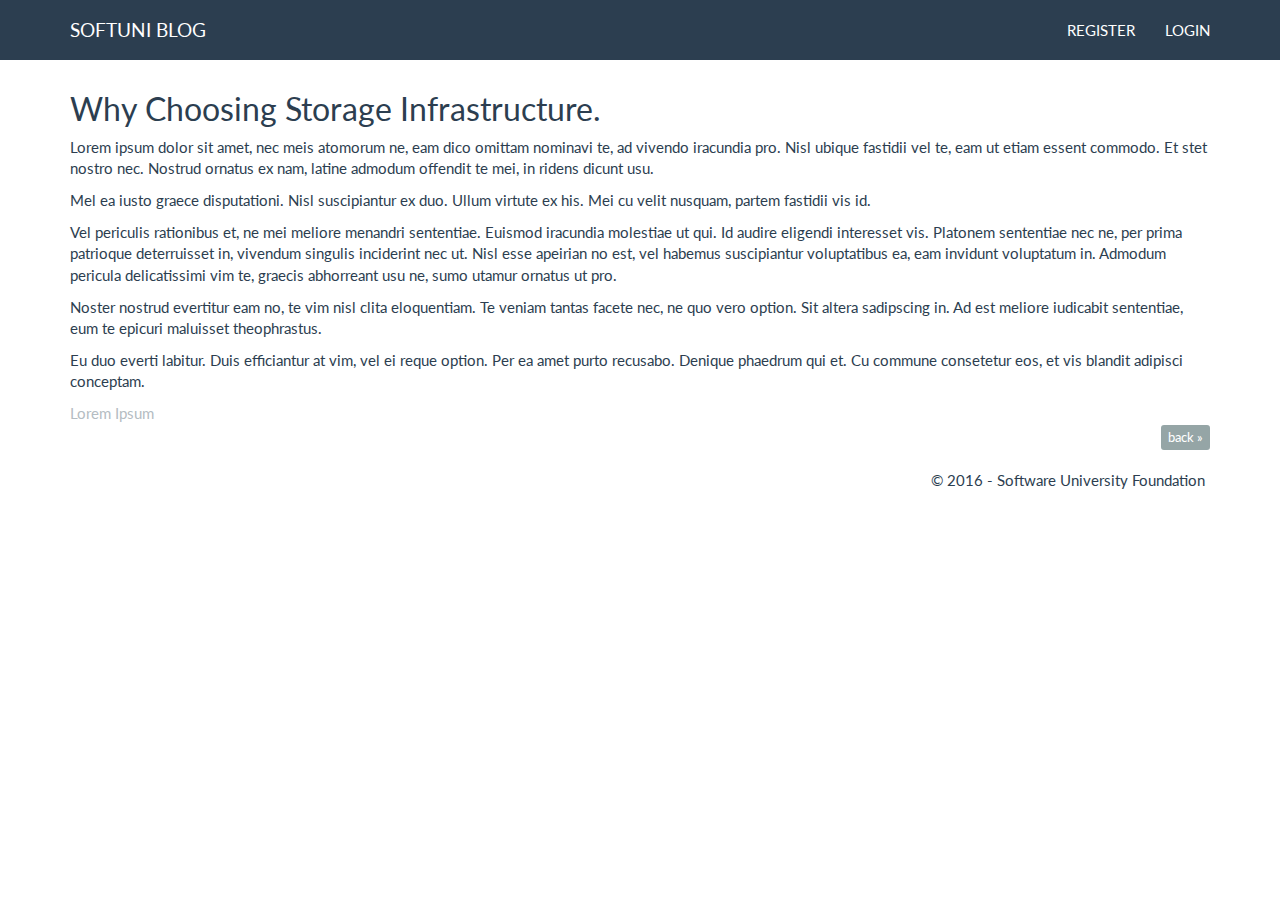
==== commit d731400d: "new" ====
--- a/viewpost.html
+++ b/viewpost.html
@@ -33,16 +33,39 @@
             <div class="col-md-12">
                 <article>
                     <header>
-                        <h2></h2>
+                        <h2>Why Choosing Storage Infrastructure.</h2>
                     </header>
                     <p>
+                        Lorem ipsum dolor sit amet, nec meis atomorum ne, eam dico omittam nominavi te,
+                        ad vivendo iracundia pro. Nisl ubique fastidii vel te, eam ut etiam essent commodo. Et stet nostro nec.
+                        Nostrud ornatus ex nam, latine admodum offendit te mei, in ridens dicunt usu.
+                    </p>
+                    <p>
+                        Mel ea iusto graece disputationi. Nisl suscipiantur ex duo.
+                        Ullum virtute ex his. Mei cu velit nusquam, partem fastidii vis id.
+                    </p>
+                    <p>
+                        Vel periculis rationibus et, ne mei meliore menandri sententiae.
+                        Euismod iracundia molestiae ut qui. Id audire eligendi interesset vis.
+                        Platonem sententiae nec ne, per prima patrioque deterruisset in, vivendum singulis inciderint nec ut.
+                        Nisl esse apeirian no est, vel habemus suscipiantur voluptatibus ea, eam invidunt voluptatum in.
+                        Admodum pericula delicatissimi vim te, graecis abhorreant usu ne, sumo utamur ornatus ut pro.
+                    </p>
+                    <p>
+                        Noster nostrud evertitur eam no, te vim nisl clita eloquentiam. Te veniam tantas facete nec, ne quo vero option.
+                        Sit altera sadipscing in. Ad est meliore iudicabit sententiae, eum te epicuri maluisset theophrastus.
+                    </p>
+                    <p>
+
+                        Eu duo everti labitur. Duis efficiantur at vim, vel ei reque option. Per ea amet purto recusabo.
+                        Denique phaedrum qui et. Cu commune consetetur eos, et vis blandit adipisci conceptam.
                     </p>
                     <small class="author">
-
+                        Lorem Ipsum
                     </small>
                     <footer>
                         <div class="pull-right">
-                            <a class="btn btn-default btn-xs" href="#">back &raquo;</a>
+                            <a class="btn btn-default btn-xs" href="index.html">back &raquo;</a>
                         </div>
                     </footer>
                 </article>
--- a/styles/style.css
+++ b/styles/style.css
@@ -303,7 +303,7 @@
   position: relative;
   top: 1px;
   display: inline-block;
-  font-family: 'Glyphicons Halflings';
+  font-family: 'Glyphicons Halflings', serif;
   font-style: normal;
   font-weight: normal;
   line-height: 1;
